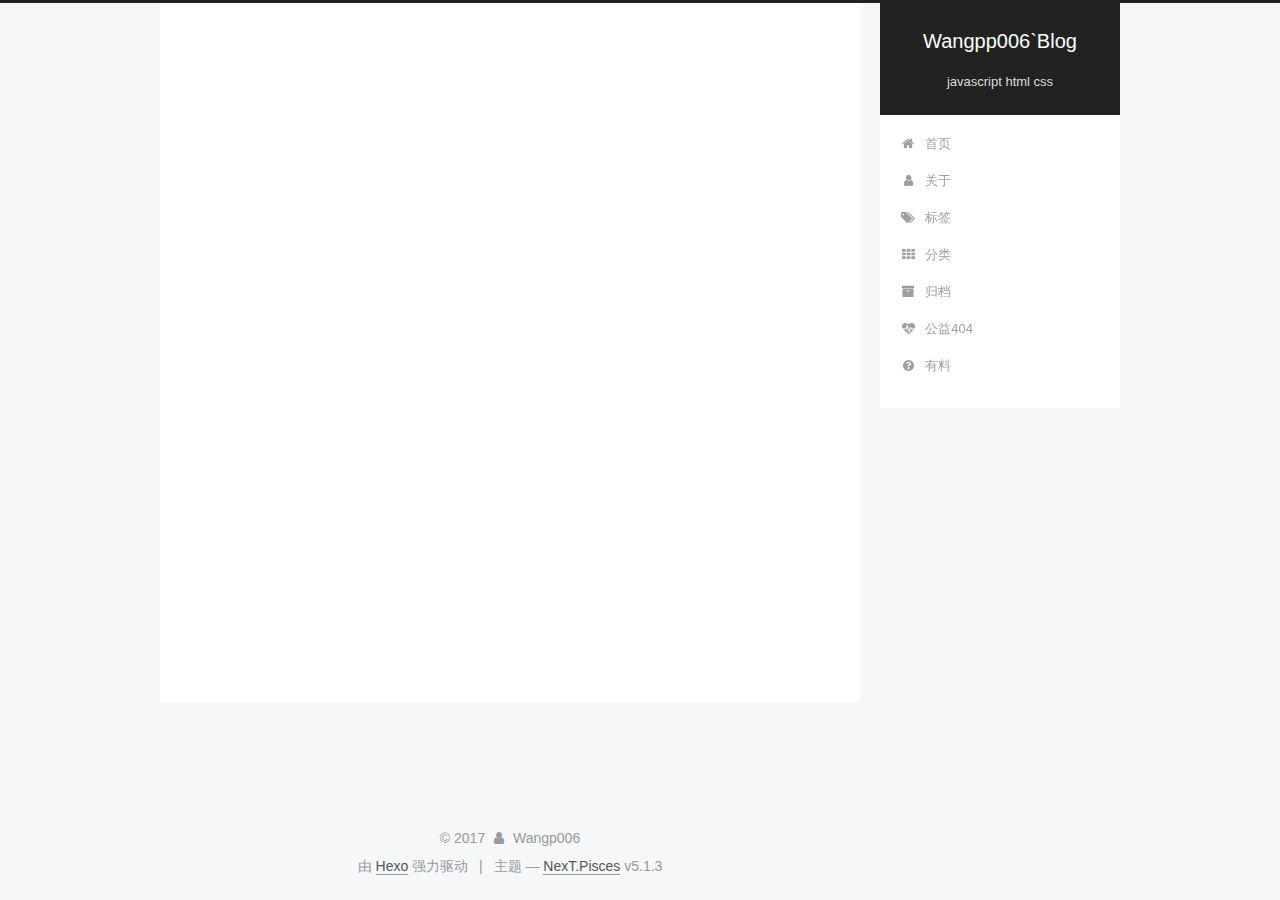
==== about/index.html @ af513bf4 "Site updated: 2017-12-18 22:01:19" ====
<!DOCTYPE html>



  


<html class="theme-next pisces use-motion" lang="zh-Hans">
<head>
  <meta charset="UTF-8"/>
<meta http-equiv="X-UA-Compatible" content="IE=edge" />
<meta name="viewport" content="width=device-width, initial-scale=1, maximum-scale=1"/>
<meta name="theme-color" content="#222">









<meta http-equiv="Cache-Control" content="no-transform" />
<meta http-equiv="Cache-Control" content="no-siteapp" />
















  
  
  <link href="/lib/fancybox/source/jquery.fancybox.css?v=2.1.5" rel="stylesheet" type="text/css" />







<link href="/lib/font-awesome/css/font-awesome.min.css?v=4.6.2" rel="stylesheet" type="text/css" />

<link href="/css/main.css?v=5.1.3" rel="stylesheet" type="text/css" />


  <link rel="apple-touch-icon" sizes="180x180" href="/images/apple-touch-icon-next.png?v=5.1.3">


  <link rel="icon" type="image/png" sizes="32x32" href="/images/favicon-32x32-next.png?v=5.1.3">


  <link rel="icon" type="image/png" sizes="16x16" href="/images/favicon-16x16-next.png?v=5.1.3">


  <link rel="mask-icon" href="/images/logo.svg?v=5.1.3" color="#222">





  <meta name="keywords" content="Hexo, NexT" />










<meta name="description" content="##关于我一个学习前端的菜鸟 Email：517391475@qq.com">
<meta property="og:type" content="website">
<meta property="og:title" content="about">
<meta property="og:url" content="https://dreamerwang.github.io/about/index.html">
<meta property="og:site_name" content="Wangpp006`Blog">
<meta property="og:description" content="##关于我一个学习前端的菜鸟 Email：517391475@qq.com">
<meta property="og:locale" content="zh-Hans">
<meta property="og:updated_time" content="2017-12-18T14:01:03.981Z">
<meta name="twitter:card" content="summary">
<meta name="twitter:title" content="about">
<meta name="twitter:description" content="##关于我一个学习前端的菜鸟 Email：517391475@qq.com">



<script type="text/javascript" id="hexo.configurations">
  var NexT = window.NexT || {};
  var CONFIG = {
    root: '/',
    scheme: 'Pisces',
    version: '5.1.3',
    sidebar: {"position":"right","display":"post","offset":12,"b2t":false,"scrollpercent":false,"onmobile":false},
    fancybox: true,
    tabs: true,
    motion: {"enable":true,"async":false,"transition":{"post_block":"fadeIn","post_header":"slideDownIn","post_body":"slideDownIn","coll_header":"slideLeftIn","sidebar":"slideUpIn"}},
    duoshuo: {
      userId: '0',
      author: '博主'
    },
    algolia: {
      applicationID: '',
      apiKey: '',
      indexName: '',
      hits: {"per_page":10},
      labels: {"input_placeholder":"Search for Posts","hits_empty":"We didn't find any results for the search: ${query}","hits_stats":"${hits} results found in ${time} ms"}
    }
  };
</script>



  <link rel="canonical" href="https://dreamerwang.github.io/about/"/>





  <title>about | Wangpp006`Blog</title>
  








</head>

<body itemscope itemtype="http://schema.org/WebPage" lang="zh-Hans">

  
  
    
  

  <div class="container sidebar-position-right page-post-detail">
    <div class="headband"></div>

    <header id="header" class="header" itemscope itemtype="http://schema.org/WPHeader">
      <div class="header-inner"><div class="site-brand-wrapper">
  <div class="site-meta ">
    

    <div class="custom-logo-site-title">
      <a href="/"  class="brand" rel="start">
        <span class="logo-line-before"><i></i></span>
        <span class="site-title">Wangpp006`Blog</span>
        <span class="logo-line-after"><i></i></span>
      </a>
    </div>
      
        <p class="site-subtitle">javascript html css</p>
      
  </div>

  <div class="site-nav-toggle">
    <button>
      <span class="btn-bar"></span>
      <span class="btn-bar"></span>
      <span class="btn-bar"></span>
    </button>
  </div>
</div>

<nav class="site-nav">
  

  
    <ul id="menu" class="menu">
      
        
        <li class="menu-item menu-item-home">
          <a href="/" rel="section">
            
              <i class="menu-item-icon fa fa-fw fa-home"></i> <br />
            
            首页
          </a>
        </li>
      
        
        <li class="menu-item menu-item-about">
          <a href="/about/" rel="section">
            
              <i class="menu-item-icon fa fa-fw fa-user"></i> <br />
            
            关于
          </a>
        </li>
      
        
        <li class="menu-item menu-item-tags">
          <a href="/tags/" rel="section">
            
              <i class="menu-item-icon fa fa-fw fa-tags"></i> <br />
            
            标签
          </a>
        </li>
      
        
        <li class="menu-item menu-item-categories">
          <a href="/categories/" rel="section">
            
              <i class="menu-item-icon fa fa-fw fa-th"></i> <br />
            
            分类
          </a>
        </li>
      
        
        <li class="menu-item menu-item-archives">
          <a href="/archives/" rel="section">
            
              <i class="menu-item-icon fa fa-fw fa-archive"></i> <br />
            
            归档
          </a>
        </li>
      
        
        <li class="menu-item menu-item-commonweal">
          <a href="/404/" rel="section">
            
              <i class="menu-item-icon fa fa-fw fa-heartbeat"></i> <br />
            
            公益404
          </a>
        </li>
      
        
        <li class="menu-item menu-item-something">
          <a href="/something" rel="section">
            
              <i class="menu-item-icon fa fa-fw fa-question-circle"></i> <br />
            
            有料
          </a>
        </li>
      

      
    </ul>
  

  
</nav>



 </div>
    </header>

    <main id="main" class="main">
      <div class="main-inner">
        <div class="content-wrap">
          <div id="content" class="content">
            

  <div id="posts" class="posts-expand">
    
    
    
    <div class="post-block page">
      <header class="post-header">

	<h1 class="post-title" itemprop="name headline">about</h1>



</header>

      
      
      
      <div class="post-body">
        
        
          <p>##关于我<br>一个学习前端的菜鸟</p>
<p>Email：517391475@qq.com</p>

        
      </div>
      
      
      
    </div>
    
    
    
  </div>


          </div>
          


          

  



        </div>
        
          
  
  <div class="sidebar-toggle">
    <div class="sidebar-toggle-line-wrap">
      <span class="sidebar-toggle-line sidebar-toggle-line-first"></span>
      <span class="sidebar-toggle-line sidebar-toggle-line-middle"></span>
      <span class="sidebar-toggle-line sidebar-toggle-line-last"></span>
    </div>
  </div>

  <aside id="sidebar" class="sidebar">
    
    <div class="sidebar-inner">

      

      

      <section class="site-overview-wrap sidebar-panel sidebar-panel-active">
        <div class="site-overview">
          <div class="site-author motion-element" itemprop="author" itemscope itemtype="http://schema.org/Person">
            
              <p class="site-author-name" itemprop="name">Wangp006</p>
              <p class="site-description motion-element" itemprop="description"></p>
          </div>

          <nav class="site-state motion-element">

            
              <div class="site-state-item site-state-posts">
              
                <a href="/archives/">
              
                  <span class="site-state-item-count">1</span>
                  <span class="site-state-item-name">日志</span>
                </a>
              </div>
            

            
              
              
              <div class="site-state-item site-state-categories">
                
                  <span class="site-state-item-count">1</span>
                  <span class="site-state-item-name">分类</span>
                
              </div>
            

            
              
              
              <div class="site-state-item site-state-tags">
                <a href="/tags/index.html">
                  <span class="site-state-item-count">4</span>
                  <span class="site-state-item-name">标签</span>
                </a>
              </div>
            

          </nav>

          

          <div class="links-of-author motion-element">
            
          </div>

          
          

          
          

          

        </div>
      </section>

      

      

    </div>
  </aside>


        
      </div>
    </main>

    <footer id="footer" class="footer">
      <div class="footer-inner">
        <div class="copyright">&copy; <span itemprop="copyrightYear">2017</span>
  <span class="with-love">
    <i class="fa fa-user"></i>
  </span>
  <span class="author" itemprop="copyrightHolder">Wangp006</span>

  
</div>


  <div class="powered-by">由 <a class="theme-link" target="_blank" href="https://hexo.io">Hexo</a> 强力驱动</div>



  <span class="post-meta-divider">|</span>



  <div class="theme-info">主题 &mdash; <a class="theme-link" target="_blank" href="https://github.com/iissnan/hexo-theme-next">NexT.Pisces</a> v5.1.3</div>




        







        
      </div>
    </footer>

    
      <div class="back-to-top">
        <i class="fa fa-arrow-up"></i>
        
      </div>
    

    

  </div>

  

<script type="text/javascript">
  if (Object.prototype.toString.call(window.Promise) !== '[object Function]') {
    window.Promise = null;
  }
</script>









  












  
  
    <script type="text/javascript" src="/lib/jquery/index.js?v=2.1.3"></script>
  

  
  
    <script type="text/javascript" src="/lib/fastclick/lib/fastclick.min.js?v=1.0.6"></script>
  

  
  
    <script type="text/javascript" src="/lib/jquery_lazyload/jquery.lazyload.js?v=1.9.7"></script>
  

  
  
    <script type="text/javascript" src="/lib/velocity/velocity.min.js?v=1.2.1"></script>
  

  
  
    <script type="text/javascript" src="/lib/velocity/velocity.ui.min.js?v=1.2.1"></script>
  

  
  
    <script type="text/javascript" src="/lib/fancybox/source/jquery.fancybox.pack.js?v=2.1.5"></script>
  


  


  <script type="text/javascript" src="/js/src/utils.js?v=5.1.3"></script>

  <script type="text/javascript" src="/js/src/motion.js?v=5.1.3"></script>



  
  


  <script type="text/javascript" src="/js/src/affix.js?v=5.1.3"></script>

  <script type="text/javascript" src="/js/src/schemes/pisces.js?v=5.1.3"></script>



  
  <script type="text/javascript" src="/js/src/scrollspy.js?v=5.1.3"></script>
<script type="text/javascript" src="/js/src/post-details.js?v=5.1.3"></script>



  


  <script type="text/javascript" src="/js/src/bootstrap.js?v=5.1.3"></script>



  


  




	





  





  












  





  

  

  

  
  

  

  

  

</body>
</html>
---- css/main.css ----
/* normalize.css v3.0.2 | MIT License | git.io/normalize */
html {
  font-family: sans-serif; /* 1 */
  -ms-text-size-adjust: 100%; /* 2 */
  -webkit-text-size-adjust: 100%; /* 2 */
}
body {
  margin: 0;
}
article,
aside,
details,
figcaption,
figure,
footer,
header,
hgroup,
main,
menu,
nav,
section,
summary {
  display: block;
}
audio,
canvas,
progress,
video {
  display: inline-block; /* 1 */
  vertical-align: baseline; /* 2 */
}
audio:not([controls]) {
  display: none;
  height: 0;
}
[hidden],
template {
  display: none;
}
a {
  background-color: transparent;
}
a:active,
a:hover {
  outline: 0;
}
abbr[title] {
  border-bottom: 1px dotted;
}
b,
strong {
  font-weight: bold;
}
dfn {
  font-style: italic;
}
h1 {
  font-size: 2em;
  margin: 0.67em 0;
}
mark {
  background: #ff0;
  color: #000;
}
small {
  font-size: 80%;
}
sub,
sup {
  font-size: 75%;
  line-height: 0;
  position: relative;
  vertical-align: baseline;
}
sup {
  top: -0.5em;
}
sub {
  bottom: -0.25em;
}
img {
  border: 0;
}
svg:not(:root) {
  overflow: hidden;
}
figure {
  margin: 1em 40px;
}
hr {
  -moz-box-sizing: content-box;
  box-sizing: content-box;
  height: 0;
}
pre {
  overflow: auto;
}
code,
kbd,
pre,
samp {
  font-family: monospace, monospace;
  font-size: 1em;
}
button,
input,
optgroup,
select,
textarea {
  color: inherit; /* 1 */
  font: inherit; /* 2 */
  margin: 0; /* 3 */
}
button {
  overflow: visible;
}
button,
select {
  text-transform: none;
}
button,
html input[type="button"],
input[type="reset"],
input[type="submit"] {
  -webkit-appearance: button; /* 2 */
  cursor: pointer; /* 3 */
}
button[disabled],
html input[disabled] {
  cursor: default;
}
button::-moz-focus-inner,
input::-moz-focus-inner {
  border: 0;
  padding: 0;
}
input {
  line-height: normal;
}
input[type="checkbox"],
input[type="radio"] {
  box-sizing: border-box; /* 1 */
  padding: 0; /* 2 */
}
input[type="number"]::-webkit-inner-spin-button,
input[type="number"]::-webkit-outer-spin-button {
  height: auto;
}
input[type="search"] {
  -webkit-appearance: textfield; /* 1 */
  -moz-box-sizing: content-box;
  -webkit-box-sizing: content-box; /* 2 */
  box-sizing: content-box;
}
input[type="search"]::-webkit-search-cancel-button,
input[type="search"]::-webkit-search-decoration {
  -webkit-appearance: none;
}
fieldset {
  border: 1px solid #c0c0c0;
  margin: 0 2px;
  padding: 0.35em 0.625em 0.75em;
}
legend {
  border: 0; /* 1 */
  padding: 0; /* 2 */
}
textarea {
  overflow: auto;
}
optgroup {
  font-weight: bold;
}
table {
  border-collapse: collapse;
  border-spacing: 0;
}
td,
th {
  padding: 0;
}
::selection {
  background: #262a30;
  color: #fff;
}
body {
  position: relative;
  font-family: 'Lato', "PingFang SC", "Microsoft YaHei", sans-serif;
  font-size: 14px;
  line-height: 2;
  color: #555;
  background: #f5f7f9;
}
@media (max-width: 767px) {
  body {
    padding-right: 0 !important;
  }
}
@media (min-width: 768px) and (max-width: 991px) {
  body {
    padding-right: 0 !important;
  }
}
@media (min-width: 1600px) {
  body {
    font-size: 16px;
  }
}
h1,
h2,
h3,
h4,
h5,
h6 {
  margin: 0;
  padding: 0;
  font-weight: bold;
  line-height: 1.5;
  font-family: 'Lato', "PingFang SC", "Microsoft YaHei", sans-serif;
}
h2,
h3,
h4,
h5,
h6 {
  margin: 20px 0 15px;
}
h1 {
  font-size: 22px;
}
@media (max-width: 767px) {
  h1 {
    font-size: 18px;
  }
}
h2 {
  font-size: 20px;
}
@media (max-width: 767px) {
  h2 {
    font-size: 16px;
  }
}
h3 {
  font-size: 18px;
}
@media (max-width: 767px) {
  h3 {
    font-size: 14px;
  }
}
h4 {
  font-size: 16px;
}
@media (max-width: 767px) {
  h4 {
    font-size: 12px;
  }
}
h5 {
  font-size: 14px;
}
@media (max-width: 767px) {
  h5 {
    font-size: 10px;
  }
}
h6 {
  font-size: 12px;
}
@media (max-width: 767px) {
  h6 {
    font-size: 8px;
  }
}
p {
  margin: 0 0 20px 0;
}
a {
  color: #555;
  text-decoration: none;
  outline: none;
  border-bottom: 1px solid #999;
  word-wrap: break-word;
}
a:hover {
  color: #222;
  border-bottom-color: #222;
}
blockquote {
  margin: 0;
  padding: 0;
}
img {
  display: block;
  margin: auto;
  max-width: 100%;
  height: auto;
}
hr {
  margin: 40px 0;
  height: 3px;
  border: none;
  background-color: #ddd;
  background-image: repeating-linear-gradient(-45deg, #fff, #fff 4px, transparent 4px, transparent 8px);
}
blockquote {
  padding: 0 15px;
  color: #666;
  border-left: 4px solid #ddd;
}
blockquote cite::before {
  content: "-";
  padding: 0 5px;
}
dt {
  font-weight: 700;
}
dd {
  margin: 0;
  padding: 0;
}
kbd {
  border: 1px solid #ccc;
  border-radius: 0.2em;
  box-shadow: 0.1em 0.1em 0.2em rgba(0,0,0,0.1);
  background-color: #f9f9f9;
  font-family: inherit;
  background-image: -webkit-linear-gradient(top, #eee, #fff, #eee);
  padding: 0.1em 0.3em;
  white-space: nowrap;
}
.text-left {
  text-align: left;
}
.text-center {
  text-align: center;
}
.text-right {
  text-align: right;
}
.text-justify {
  text-align: justify;
}
.text-nowrap {
  white-space: nowrap;
}
.text-lowercase {
  text-transform: lowercase;
}
.text-uppercase {
  text-transform: uppercase;
}
.text-capitalize {
  text-transform: capitalize;
}
.center-block {
  display: block;
  margin-left: auto;
  margin-right: auto;
}
.clearfix:before,
.clearfix:after {
  content: " ";
  display: table;
}
.clearfix:after {
  clear: both;
}
.pullquote {
  width: 45%;
}
.pullquote.left {
  float: left;
  margin-left: 5px;
  margin-right: 10px;
}
.pullquote.right {
  float: right;
  margin-left: 10px;
  margin-right: 5px;
}
.affix.affix.affix {
  position: fixed;
}
.translation {
  margin-top: -20px;
  font-size: 14px;
  color: #999;
}
.scrollbar-measure {
  width: 100px;
  height: 100px;
  overflow: scroll;
  position: absolute;
  top: -9999px;
}
.use-motion .motion-element {
  opacity: 0;
}
table {
  margin: 20px 0;
  width: 100%;
  border-collapse: collapse;
  border-spacing: 0;
  border: 1px solid #ddd;
  font-size: 14px;
  table-layout: fixed;
  word-wrap: break-all;
}
table>tbody>tr:nth-of-type(odd) {
  background-color: #f9f9f9;
}
table>tbody>tr:hover {
  background-color: #f5f5f5;
}
caption,
th,
td {
  padding: 8px;
  text-align: left;
  vertical-align: middle;
  font-weight: normal;
}
th,
td {
  border-bottom: 3px solid #ddd;
  border-right: 1px solid #eee;
}
th {
  padding-bottom: 10px;
  font-weight: 700;
}
td {
  border-bottom-width: 1px;
}
html,
body {
  height: 100%;
}
.container {
  position: relative;
  min-height: 100%;
}
.header-inner {
  margin: 0 auto;
  padding: 100px 0 70px;
  width: 700px;
}
@media (min-width: 1600px) {
  .container .header-inner {
    width: 900px;
  }
}
.main {
  padding-bottom: 150px;
}
.main-inner {
  margin: 0 auto;
  width: 700px;
}
@media (min-width: 1600px) {
  .container .main-inner {
    width: 900px;
  }
}
.footer {
  position: absolute;
  left: 0;
  bottom: 0;
  width: 100%;
  min-height: 50px;
}
.footer-inner {
  box-sizing: border-box;
  margin: 20px auto;
  width: 700px;
}
@media (min-width: 1600px) {
  .container .footer-inner {
    width: 900px;
  }
}
pre,
.highlight {
  overflow: auto;
  margin: 20px 0;
  padding: 0;
  font-size: 13px;
  color: #c5c8c6;
  background: #1d1f21;
  line-height: 1.6;
}
pre,
code {
  font-family: consolas, Menlo, "PingFang SC", "Microsoft YaHei", monospace;
}
code {
  padding: 2px 4px;
  word-wrap: break-word;
  color: #555;
  background: #eee;
  border-radius: 3px;
  font-size: 13px;
}
pre {
  padding: 10px;
}
pre code {
  padding: 0;
  color: #c5c8c6;
  background: none;
  text-shadow: none;
}
.highlight {
  border-radius: 1px;
}
.highlight pre {
  border: none;
  margin: 0;
  padding: 10px 0;
}
.highlight table {
  margin: 0;
  width: auto;
  border: none;
}
.highlight td {
  border: none;
  padding: 0;
}
.highlight figcaption {
  font-size: 1em;
  color: #c5c8c6;
  line-height: 1em;
  margin-bottom: 1em;
}
.highlight figcaption:before,
.highlight figcaption:after {
  content: " ";
  display: table;
}
.highlight figcaption:after {
  clear: both;
}
.highlight figcaption a {
  float: right;
  color: #c5c8c6;
}
.highlight figcaption a:hover {
  border-bottom-color: #c5c8c6;
}
.highlight .gutter pre {
  padding-left: 10px;
  padding-right: 10px;
  color: #888f96;
  text-align: right;
  background-color: #000;
}
.highlight .code pre {
  width: 100%;
  padding-left: 10px;
  padding-right: 10px;
  background-color: #1d1f21;
}
.highlight .line {
  height: 20px;
}
.gutter {
  -webkit-user-select: none;
  -moz-user-select: none;
  -ms-user-select: none;
  user-select: none;
}
.gist table {
  width: auto;
}
.gist table td {
  border: none;
}
pre .deletion {
  background: #008000;
}
pre .addition {
  background: #800000;
}
pre .meta {
  color: #b294bb;
}
pre .comment {
  color: #969896;
}
pre .variable,
pre .attribute,
pre .tag,
pre .regexp,
pre .ruby .constant,
pre .xml .tag .title,
pre .xml .pi,
pre .xml .doctype,
pre .html .doctype,
pre .css .id,
pre .css .class,
pre .css .pseudo {
  color: #c66;
}
pre .number,
pre .preprocessor,
pre .built_in,
pre .literal,
pre .params,
pre .constant,
pre .command {
  color: #de935f;
}
pre .ruby .class .title,
pre .css .rules .attribute,
pre .string,
pre .value,
pre .inheritance,
pre .header,
pre .ruby .symbol,
pre .xml .cdata,
pre .special,
pre .number,
pre .formula {
  color: #b5bd68;
}
pre .title,
pre .css .hexcolor {
  color: #8abeb7;
}
pre .function,
pre .python .decorator,
pre .python .title,
pre .ruby .function .title,
pre .ruby .title .keyword,
pre .perl .sub,
pre .javascript .title,
pre .coffeescript .title {
  color: #81a2be;
}
pre .keyword,
pre .javascript .function {
  color: #b294bb;
}
.full-image.full-image.full-image {
  border: none;
  max-width: 100%;
  width: auto;
  margin: 20px auto;
}
@media (min-width: 992px) {
  .full-image.full-image.full-image {
    max-width: none;
    width: 118%;
    margin: 0 -9%;
  }
}
.blockquote-center,
.page-home .post-type-quote blockquote,
.page-post-detail .post-type-quote blockquote {
  position: relative;
  margin: 40px 0;
  padding: 0;
  border-left: none;
  text-align: center;
}
.blockquote-center::before,
.page-home .post-type-quote blockquote::before,
.page-post-detail .post-type-quote blockquote::before,
.blockquote-center::after,
.page-home .post-type-quote blockquote::after,
.page-post-detail .post-type-quote blockquote::after {
  position: absolute;
  content: ' ';
  display: block;
  width: 100%;
  height: 24px;
  opacity: 0.2;
  background-repeat: no-repeat;
  background-position: 0 -6px;
  background-size: 22px 22px;
}
.blockquote-center::before,
.page-home .post-type-quote blockquote::before,
.page-post-detail .post-type-quote blockquote::before {
  top: -20px;
  background-image: url("../images/quote-l.svg");
  border-top: 1px solid #ccc;
}
.blockquote-center::after,
.page-home .post-type-quote blockquote::after,
.page-post-detail .post-type-quote blockquote::after {
  bottom: -20px;
  background-image: url("../images/quote-r.svg");
  border-bottom: 1px solid #ccc;
  background-position: 100% 8px;
}
.blockquote-center p,
.page-home .post-type-quote blockquote p,
.page-post-detail .post-type-quote blockquote p,
.blockquote-center div,
.page-home .post-type-quote blockquote div,
.page-post-detail .post-type-quote blockquote div {
  text-align: center;
}
.post .post-body .group-picture img {
  box-sizing: border-box;
  padding: 0 3px;
  border: none;
}
.post .group-picture-row {
  overflow: hidden;
  margin-top: 6px;
}
.post .group-picture-row:first-child {
  margin-top: 0;
}
.post .group-picture-column {
  float: left;
}
.page-post-detail .post-body .group-picture-column {
  float: none;
  margin-top: 10px;
  width: auto !important;
}
.page-post-detail .post-body .group-picture-column img {
  margin: 0 auto;
}
.page-archive .group-picture-container {
  overflow: hidden;
}
.page-archive .group-picture-row {
  float: left;
}
.page-archive .group-picture-row:first-child {
  margin-top: 6px;
}
.page-archive .group-picture-column {
  max-width: 150px;
  max-height: 150px;
}
.post-body .note {
  position: relative;
  padding: 15px;
  margin-bottom: 20px;
  border: 1px solid #eee;
  border-left-width: 5px;
  border-radius: 3px;
}
.post-body .note h2,
.post-body .note h3,
.post-body .note h4,
.post-body .note h5,
.post-body .note h6 {
  margin-top: 0;
  margin-bottom: 0;
  border-bottom: initial;
  padding-top: 0 !important;
}
.post-body .note p:first-child,
.post-body .note ul:first-child,
.post-body .note ol:first-child,
.post-body .note table:first-child,
.post-body .note pre:first-child,
.post-body .note blockquote:first-child {
  margin-top: 0;
}
.post-body .note p:last-child,
.post-body .note ul:last-child,
.post-body .note ol:last-child,
.post-body .note table:last-child,
.post-body .note pre:last-child,
.post-body .note blockquote:last-child {
  margin-bottom: 0;
}
.post-body .note.default {
  border-left-color: #777;
}
.post-body .note.default h2,
.post-body .note.default h3,
.post-body .note.default h4,
.post-body .note.default h5,
.post-body .note.default h6 {
  color: #777;
}
.post-body .note.primary {
  border-left-color: #6f42c1;
}
.post-body .note.primary h2,
.post-body .note.primary h3,
.post-body .note.primary h4,
.post-body .note.primary h5,
.post-body .note.primary h6 {
  color: #6f42c1;
}
.post-body .note.info {
  border-left-color: #428bca;
}
.post-body .note.info h2,
.post-body .note.info h3,
.post-body .note.info h4,
.post-body .note.info h5,
.post-body .note.info h6 {
  color: #428bca;
}
.post-body .note.success {
  border-left-color: #5cb85c;
}
.post-body .note.success h2,
.post-body .note.success h3,
.post-body .note.success h4,
.post-body .note.success h5,
.post-body .note.success h6 {
  color: #5cb85c;
}
.post-body .note.warning {
  border-left-color: #f0ad4e;
}
.post-body .note.warning h2,
.post-body .note.warning h3,
.post-body .note.warning h4,
.post-body .note.warning h5,
.post-body .note.warning h6 {
  color: #f0ad4e;
}
.post-body .note.danger {
  border-left-color: #d9534f;
}
.post-body .note.danger h2,
.post-body .note.danger h3,
.post-body .note.danger h4,
.post-body .note.danger h5,
.post-body .note.danger h6 {
  color: #d9534f;
}
.post-body .label {
  display: inline;
  padding: 0 2px;
  white-space: nowrap;
}
.post-body .label.default {
  background-color: #f0f0f0;
}
.post-body .label.primary {
  background-color: #efe6f7;
}
.post-body .label.info {
  background-color: #e5f2f8;
}
.post-body .label.success {
  background-color: #e7f4e9;
}
.post-body .label.warning {
  background-color: #fcf6e1;
}
.post-body .label.danger {
  background-color: #fae8eb;
}
.post-body .tabs {
  position: relative;
  display: block;
  margin-bottom: 20px;
  padding-top: 10px;
}
.post-body .tabs ul.nav-tabs {
  margin: 0;
  padding: 0;
  display: flex;
  margin-bottom: -1px;
}
@media (max-width: 413px) {
  .post-body .tabs ul.nav-tabs {
    display: block;
    margin-bottom: 5px;
  }
}
.post-body .tabs ul.nav-tabs li.tab {
  list-style-type: none !important;
  margin: 0 0.25em 0 0;
  border-top: 3px solid transparent;
  border-left: 1px solid transparent;
  border-right: 1px solid transparent;
}
@media (max-width: 413px) {
  .post-body .tabs ul.nav-tabs li.tab {
    margin: initial;
    border-top: 1px solid transparent;
    border-left: 3px solid transparent;
    border-right: 1px solid transparent;
    border-bottom: 1px solid transparent;
  }
}
.post-body .tabs ul.nav-tabs li.tab a {
  outline: 0;
  border-bottom: initial;
  display: block;
  line-height: 1.8em;
  padding: 0.25em 0.75em;
  transition-duration: 0.2s;
  transition-timing-function: ease-out;
  transition-delay: 0s;
}
.post-body .tabs ul.nav-tabs li.tab a i {
  width: 1.285714285714286em;
}
.post-body .tabs ul.nav-tabs li.tab.active {
  border-top: 3px solid #fc6423;
  border-left: 1px solid #ddd;
  border-right: 1px solid #ddd;
  background-color: #fff;
}
@media (max-width: 413px) {
  .post-body .tabs ul.nav-tabs li.tab.active {
    border-top: 1px solid #ddd;
    border-left: 3px solid #fc6423;
    border-right: 1px solid #ddd;
    border-bottom: 1px solid #ddd;
  }
}
.post-body .tabs ul.nav-tabs li.tab.active a {
  cursor: default;
  color: #555;
}
.post-body .tabs .tab-content {
  background-color: #fff;
}
.post-body .tabs .tab-content .tab-pane {
  border: 1px solid #ddd;
  padding: 20px 20px 0 20px;
}
.post-body .tabs .tab-content .tab-pane:not(.active) {
  display: none !important;
}
.post-body .tabs .tab-content .tab-pane.active {
  display: block !important;
}
.btn {
  display: inline-block;
  padding: 0 20px;
  font-size: 14px;
  color: #555;
  background: #fff;
  border: 2px solid #555;
  text-decoration: none;
  border-radius: 2px;
  transition-property: background-color;
  transition-duration: 0.2s;
  transition-timing-function: ease-in-out;
  transition-delay: 0s;
  line-height: 2;
}
.btn:hover {
  border-color: #222;
  color: #fff;
  background: #222;
}
.btn +.btn {
  margin: 0 0 8px 8px;
}
.btn .fa-fw {
  width: 1.285714285714286em;
  text-align: left;
}
.btn-bar {
  display: block;
  width: 22px;
  height: 2px;
  background: #555;
  border-radius: 1px;
}
.btn-bar+.btn-bar {
  margin-top: 4px;
}
.pagination {
  margin: 120px 0 40px;
  text-align: center;
  border-top: 1px solid #eee;
}
.page-number-basic,
.pagination .prev,
.pagination .next,
.pagination .page-number,
.pagination .space {
  display: inline-block;
  position: relative;
  top: -1px;
  margin: 0 10px;
  padding: 0 11px;
}
@media (max-width: 767px) {
  .page-number-basic,
  .pagination .prev,
  .pagination .next,
  .pagination .page-number,
  .pagination .space {
    margin: 0 5px;
  }
}
.pagination .prev,
.pagination .next,
.pagination .page-number {
  border-bottom: 0;
  border-top: 1px solid #eee;
  transition-property: border-color;
  transition-duration: 0.2s;
  transition-timing-function: ease-in-out;
  transition-delay: 0s;
}
.pagination .prev:hover,
.pagination .next:hover,
.pagination .page-number:hover {
  border-top-color: #222;
}
.pagination .space {
  padding: 0;
  margin: 0;
}
.pagination .prev {
  margin-left: 0;
}
.pagination .next {
  margin-right: 0;
}
.pagination .page-number.current {
  color: #fff;
  background: #ccc;
  border-top-color: #ccc;
}
@media (max-width: 767px) {
  .pagination {
    border-top: none;
  }
  .pagination .prev,
  .pagination .next,
  .pagination .page-number {
    margin-bottom: 10px;
    border-top: 0;
    border-bottom: 1px solid #eee;
    padding: 0 10px;
  }
  .pagination .prev:hover,
  .pagination .next:hover,
  .pagination .page-number:hover {
    border-bottom-color: #222;
  }
}
.comments {
  margin: 60px 20px 0;
}
.tag-cloud {
  text-align: center;
}
.tag-cloud a {
  display: inline-block;
  margin: 10px;
}
.back-to-top {
  box-sizing: border-box;
  position: fixed;
  bottom: -100px;
  right: 30px;
  z-index: 1050;
  padding: 0 6px;
  width: 24px;
  background: #222;
  font-size: 12px;
  opacity: 0.6;
  color: #fff;
  cursor: pointer;
  text-align: center;
  -webkit-transform: translateZ(0);
  transition-property: bottom;
  transition-duration: 0.2s;
  transition-timing-function: ease-in-out;
  transition-delay: 0s;
}
@media (min-width: 768px) and (max-width: 991px) {
  .back-to-top {
    display: none !important;
  }
}
@media (max-width: 767px) {
  .back-to-top {
    display: none !important;
  }
}
.back-to-top.back-to-top-on {
  bottom: 30px;
}
.header {
  background: transparent;
}
.header-inner {
  position: relative;
}
.headband {
  height: 3px;
  background: #222;
}
.site-meta {
  margin: 0;
  text-align: center;
}
@media (max-width: 767px) {
  .site-meta {
    text-align: center;
  }
}
.brand {
  position: relative;
  display: inline-block;
  padding: 0 40px;
  color: #fff;
  background: #222;
  border-bottom: none;
}
.brand:hover {
  color: #fff;
}
.logo {
  display: inline-block;
  margin-right: 5px;
  line-height: 36px;
  vertical-align: top;
}
.site-title {
  display: inline-block;
  vertical-align: top;
  line-height: 36px;
  font-size: 20px;
  font-weight: normal;
  font-family: 'Lato', "PingFang SC", "Microsoft YaHei", sans-serif;
}
.site-subtitle {
  margin-top: 10px;
  font-size: 13px;
  color: #ddd;
}
.use-motion .brand {
  opacity: 0;
}
.use-motion .logo,
.use-motion .site-title,
.use-motion .site-subtitle {
  opacity: 0;
  position: relative;
  top: -10px;
}
.site-nav-toggle {
  display: none;
  position: absolute;
  top: 10px;
  left: 10px;
}
@media (max-width: 767px) {
  .site-nav-toggle {
    display: block;
  }
}
.site-nav-toggle button {
  margin-top: 2px;
  padding: 9px 10px;
  background: transparent;
  border: none;
}
@media (max-width: 767px) {
  .site-nav {
    display: none;
    margin: 0 -10px;
    padding: 0 10px;
    clear: both;
    border-top: 1px solid #ddd;
  }
}
@media (min-width: 768px) and (max-width: 991px) {
  .site-nav {
    display: block !important;
  }
}
@media (min-width: 992px) {
  .site-nav {
    display: block !important;
  }
}
.menu {
  margin-top: 20px;
  padding-left: 0;
  text-align: center;
}
.menu .menu-item {
  display: inline-block;
  margin: 0 10px;
  list-style: none;
}
@media screen and (max-width: 767px) {
  .menu .menu-item {
    margin-top: 10px;
  }
}
.menu .menu-item a {
  display: block;
  font-size: 13px;
  line-height: inherit;
  border-bottom: 1px solid transparent;
  transition-property: border-color;
  transition-duration: 0.2s;
  transition-timing-function: ease-in-out;
  transition-delay: 0s;
}
.menu .menu-item a:hover,
.menu-item-active a {
  border-bottom-color: #222;
}
.menu .menu-item .fa {
  margin-right: 5px;
}
.use-motion .menu-item {
  opacity: 0;
}
.post-body {
  font-family: 'Lato', "PingFang SC", "Microsoft YaHei", sans-serif;
}
@media (max-width: 767px) {
  .post-body {
    word-break: break-word;
  }
}
.post-body .fancybox img {
  display: block !important;
  margin: 0 auto;
  cursor: pointer;
  cursor: zoom-in;
  cursor: -webkit-zoom-in;
}
.post-body .image-caption,
.post-body .figure .caption {
  margin: -20px auto 15px;
  text-align: center;
  font-size: 14px;
  color: #999;
  font-weight: bold;
  line-height: 1;
}
.post-sticky-flag {
  display: inline-block;
  font-size: 16px;
  -ms-transform: rotate(30deg);
  -webkit-transform: rotate(30deg);
  -moz-transform: rotate(30deg);
  -ms-transform: rotate(30deg);
  -o-transform: rotate(30deg);
  transform: rotate(30deg);
}
.use-motion .post-block,
.use-motion .pagination,
.use-motion .comments {
  opacity: 0;
}
.use-motion .post-header {
  opacity: 0;
}
.use-motion .post-body {
  opacity: 0;
}
.use-motion .collection-title {
  opacity: 0;
}
.posts-expand {
  padding-top: 40px;
}
@media (max-width: 767px) {
  .posts-expand {
    margin: 0 20px;
  }
  .post-body pre .gutter pre {
    padding-right: 10px;
  }
  .post-body .highlight {
    margin-left: 0px;
    margin-right: 0px;
    padding: 0;
  }
  .post-body .highlight .gutter pre {
    padding-right: 10px;
  }
}
@media (min-width: 992px) {
  .posts-expand .post-body {
    text-align: justify;
  }
}
.posts-expand .post-body h2,
.posts-expand .post-body h3,
.posts-expand .post-body h4,
.posts-expand .post-body h5,
.posts-expand .post-body h6 {
  padding-top: 10px;
}
.posts-expand .post-body h2 .header-anchor,
.posts-expand .post-body h3 .header-anchor,
.posts-expand .post-body h4 .header-anchor,
.posts-expand .post-body h5 .header-anchor,
.posts-expand .post-body h6 .header-anchor {
  float: right;
  margin-left: 10px;
  color: #ccc;
  border-bottom-style: none;
  visibility: hidden;
}
.posts-expand .post-body h2 .header-anchor:hover,
.posts-expand .post-body h3 .header-anchor:hover,
.posts-expand .post-body h4 .header-anchor:hover,
.posts-expand .post-body h5 .header-anchor:hover,
.posts-expand .post-body h6 .header-anchor:hover {
  color: inherit;
}
.posts-expand .post-body h2:hover .header-anchor,
.posts-expand .post-body h3:hover .header-anchor,
.posts-expand .post-body h4:hover .header-anchor,
.posts-expand .post-body h5:hover .header-anchor,
.posts-expand .post-body h6:hover .header-anchor {
  visibility: visible;
}
.posts-expand .post-body ul li {
  list-style: circle;
}
.posts-expand .post-body img {
  box-sizing: border-box;
  margin: auto;
  padding: 3px;
  border: 1px solid #ddd;
}
.posts-expand .post-body .fancybox img {
  margin: 0 auto 25px;
}
@media (max-width: 767px) {
  .posts-collapse {
    margin: 0 20px;
  }
  .posts-collapse .post-title,
  .posts-collapse .post-meta {
    display: block;
    width: auto;
    text-align: left;
  }
}
.posts-collapse {
  position: relative;
  z-index: 1010;
  margin-left: 55px;
}
.posts-collapse::after {
  content: " ";
  position: absolute;
  top: 20px;
  left: 0;
  margin-left: -2px;
  width: 4px;
  height: 100%;
  background: #f5f5f5;
  z-index: -1;
}
@media (max-width: 767px) {
  .posts-collapse {
    margin: 0 20px;
  }
}
.posts-collapse .collection-title {
  position: relative;
  margin: 60px 0;
}
.posts-collapse .collection-title h1,
.posts-collapse .collection-title h2 {
  margin-left: 20px;
}
.posts-collapse .collection-title small {
  color: #bbb;
  margin-left: 5px;
}
.posts-collapse .collection-title::before {
  content: " ";
  position: absolute;
  left: 0;
  top: 50%;
  margin-left: -4px;
  margin-top: -4px;
  width: 8px;
  height: 8px;
  background: #bbb;
  border-radius: 50%;
}
.posts-collapse .post {
  margin: 30px 0;
}
.posts-collapse .post-header {
  position: relative;
  transition-duration: 0.2s;
  transition-timing-function: ease-in-out;
  transition-delay: 0s;
  transition-property: border;
  border-bottom: 1px dashed #ccc;
}
.posts-collapse .post-header::before {
  content: " ";
  position: absolute;
  left: 0;
  top: 12px;
  width: 6px;
  height: 6px;
  margin-left: -4px;
  background: #bbb;
  border-radius: 50%;
  border: 1px solid #fff;
  transition-duration: 0.2s;
  transition-timing-function: ease-in-out;
  transition-delay: 0s;
  transition-property: background;
}
.posts-collapse .post-header:hover {
  border-bottom-color: #666;
}
.posts-collapse .post-header:hover::before {
  background: #222;
}
.posts-collapse .post-meta {
  position: absolute;
  font-size: 12px;
  left: 20px;
  top: 5px;
}
.posts-collapse .post-comments-count {
  display: none;
}
.posts-collapse .post-title {
  margin-left: 60px;
  font-size: 16px;
  font-weight: normal;
  line-height: inherit;
}
.posts-collapse .post-title::after {
  margin-left: 3px;
  opacity: 0.6;
}
.posts-collapse .post-title a {
  color: #666;
  border-bottom: none;
}
.page-home .post-type-quote .post-header,
.page-post-detail .post-type-quote .post-header,
.page-home .post-type-quote .post-tags,
.page-post-detail .post-type-quote .post-tags {
  display: none;
}
.posts-expand .post-title {
  text-align: center;
  word-break: break-word;
  font-weight: 400;
}
.posts-expand .post-title-link {
  display: inline-block;
  position: relative;
  color: #555;
  border-bottom: none;
  line-height: 1.2;
  vertical-align: top;
}
.posts-expand .post-title-link::before {
  content: "";
  position: absolute;
  width: 100%;
  height: 2px;
  bottom: 0;
  left: 0;
  background-color: #000;
  visibility: hidden;
  -webkit-transform: scaleX(0);
  -moz-transform: scaleX(0);
  -ms-transform: scaleX(0);
  -o-transform: scaleX(0);
  transform: scaleX(0);
  transition-duration: 0.2s;
  transition-timing-function: ease-in-out;
  transition-delay: 0s;
}
.posts-expand .post-title-link:hover::before {
  visibility: visible;
  -webkit-transform: scaleX(1);
  -moz-transform: scaleX(1);
  -ms-transform: scaleX(1);
  -o-transform: scaleX(1);
  transform: scaleX(1);
}
.posts-expand .post-title-link .fa {
  font-size: 16px;
}
.posts-expand .post-meta {
  margin: 3px 0 60px 0;
  color: #999;
  font-family: 'Lato', "PingFang SC", "Microsoft YaHei", sans-serif;
  font-size: 12px;
  text-align: center;
}
.posts-expand .post-meta .post-category-list {
  display: inline-block;
  margin: 0;
  padding: 3px;
}
.posts-expand .post-meta .post-category-list-link {
  color: #999;
}
.posts-expand .post-meta .post-description {
  font-size: 14px;
  margin-top: 2px;
}
.post-meta-divider {
  margin: 0 0.5em;
}
.post-meta-item-icon {
  margin-right: 3px;
}
@media (min-width: 768px) and (max-width: 991px) {
  .post-meta-item-icon {
    display: inline-block;
  }
}
@media (max-width: 767px) {
  .post-meta-item-icon {
    display: inline-block;
  }
}
@media (min-width: 768px) and (max-width: 991px) {
  .post-meta-item-text {
    display: none;
  }
}
@media (max-width: 767px) {
  .post-meta-item-text {
    display: none;
  }
}
@media (max-width: 767px) {
  .posts-expand .post-comments-count {
    display: none;
  }
}
.post-button {
  margin-top: 40px;
}
.posts-expand .post-tags {
  margin-top: 40px;
  text-align: center;
}
.posts-expand .post-tags a {
  display: inline-block;
  margin-right: 10px;
  font-size: 13px;
}
.post-nav {
  display: table;
  margin-top: 15px;
  width: 100%;
  border-top: 1px solid #eee;
}
.post-nav-divider {
  display: table-cell;
  width: 10%;
}
.post-nav-item {
  display: table-cell;
  padding: 10px 0 0 0;
  width: 45%;
  vertical-align: top;
}
.post-nav-item a {
  position: relative;
  display: block;
  line-height: 25px;
  font-size: 14px;
  color: #555;
  border-bottom: none;
}
.post-nav-item a:hover {
  color: #222;
  border-bottom: none;
}
.post-nav-item a:active {
  top: 2px;
}
.post-nav-item .fa {
  position: absolute;
  top: 8px;
  left: 0;
  font-size: 12px;
}
.post-nav-next a {
  padding-left: 15px;
}
.post-nav-prev {
  text-align: right;
}
.post-nav-prev a {
  padding-right: 15px;
}
.post-nav-prev .fa {
  right: 0;
  left: auto;
}
.posts-expand .post-eof {
  display: block;
  margin: 80px auto 60px;
  width: 8%;
  height: 1px;
  background: #ccc;
  text-align: center;
}
.post:last-child .post-eof.post-eof.post-eof {
  display: none;
}
.post-gallery {
  display: table;
  table-layout: fixed;
  width: 100%;
  border-collapse: separate;
}
.post-gallery-row {
  display: table-row;
}
.post-gallery .post-gallery-img {
  display: table-cell;
  text-align: center;
  vertical-align: middle;
  border: none;
}
.post-gallery .post-gallery-img img {
  max-width: 100%;
  max-height: 100%;
  border: none;
}
.fancybox-close,
.fancybox-close:hover {
  border: none;
}
.rtl.post-body p,
.rtl.post-body a,
.rtl.post-body h1,
.rtl.post-body h2,
.rtl.post-body h3,
.rtl.post-body h4,
.rtl.post-body h5,
.rtl.post-body h6,
.rtl.post-body li,
.rtl.post-body ul,
.rtl.post-body ol {
  direction: rtl;
  font-family: UKIJ Ekran;
}
.rtl.post-title {
  font-family: UKIJ Ekran;
}
.sidebar {
  position: fixed;
  right: 0;
  top: 0;
  bottom: 0;
  width: 0;
  z-index: 1040;
  box-shadow: inset 0 2px 6px #000;
  background: #222;
  -webkit-transform: translateZ(0);
}
.sidebar a {
  color: #999;
  border-bottom-color: #555;
}
.sidebar a:hover {
  color: #eee;
}
@media (min-width: 768px) and (max-width: 991px) {
  .sidebar {
    display: none !important;
  }
}
@media (max-width: 767px) {
  .sidebar {
    display: none !important;
  }
}
.sidebar-inner {
  position: relative;
  padding: 20px 10px;
  color: #999;
  text-align: center;
}
.site-overview-wrap {
  overflow: hidden;
}
.site-overview {
  overflow-y: auto;
  overflow-x: hidden;
}
.sidebar-toggle {
  position: fixed;
  right: 30px;
  bottom: 45px;
  width: 14px;
  height: 14px;
  padding: 5px;
  background: #222;
  line-height: 0;
  z-index: 1050;
  cursor: pointer;
  -webkit-transform: translateZ(0);
}
@media (min-width: 768px) and (max-width: 991px) {
  .sidebar-toggle {
    display: none !important;
  }
}
@media (max-width: 767px) {
  .sidebar-toggle {
    display: none !important;
  }
}
.sidebar-toggle-line {
  position: relative;
  display: inline-block;
  vertical-align: top;
  height: 2px;
  width: 100%;
  background: #fff;
  margin-top: 3px;
}
.sidebar-toggle-line:first-child {
  margin-top: 0;
}
.site-author-image {
  display: block;
  margin: 0 auto;
  padding: 2px;
  max-width: 120px;
  height: auto;
  border: 1px solid #eee;
}
.site-author-name {
  margin: 0;
  text-align: center;
  color: #222;
  font-weight: 600;
}
.site-description {
  margin-top: 0;
  text-align: center;
  font-size: 13px;
  color: #999;
}
.site-state {
  overflow: hidden;
  line-height: 1.4;
  white-space: nowrap;
  text-align: center;
}
.site-state-item {
  display: inline-block;
  padding: 0 15px;
  border-left: 1px solid #eee;
}
.site-state-item:first-child {
  border-left: none;
}
.site-state-item a {
  border-bottom: none;
}
.site-state-item-count {
  display: block;
  text-align: center;
  color: inherit;
  font-weight: 600;
  font-size: 16px;
}
.site-state-item-name {
  font-size: 13px;
  color: #999;
}
.feed-link {
  margin-top: 20px;
}
.feed-link a {
  display: inline-block;
  padding: 0 15px;
  color: #fc6423;
  border: 1px solid #fc6423;
  border-radius: 4px;
}
.feed-link a i {
  color: #fc6423;
  font-size: 14px;
}
.feed-link a:hover {
  color: #fff;
  background: #fc6423;
}
.feed-link a:hover i {
  color: #fff;
}
.links-of-author {
  margin-top: 20px;
}
.links-of-author a {
  display: inline-block;
  vertical-align: middle;
  margin-right: 10px;
  margin-bottom: 10px;
  border-bottom-color: #555;
  font-size: 13px;
}
.links-of-author a:before {
  display: inline-block;
  vertical-align: middle;
  margin-right: 3px;
  content: " ";
  width: 4px;
  height: 4px;
  border-radius: 50%;
  background: #908f25;
}
.links-of-blogroll {
  font-size: 13px;
}
.links-of-blogroll-title {
  margin-top: 20px;
  font-size: 14px;
  font-weight: 600;
}
.links-of-blogroll-list {
  margin: 0;
  padding: 0;
  list-style: none;
}
.links-of-blogroll-item {
  padding: 2px 10px;
}
.links-of-blogroll-item a {
  max-width: 280px;
  box-sizing: border-box;
  display: inline-block;
  overflow: hidden;
  white-space: nowrap;
  text-overflow: ellipsis;
}
.sidebar-nav {
  margin: 0 0 20px;
  padding-left: 0;
}
.sidebar-nav li {
  display: inline-block;
  cursor: pointer;
  border-bottom: 1px solid transparent;
  font-size: 14px;
  color: #555;
}
.sidebar-nav li:hover {
  color: #fc6423;
}
.page-post-detail .sidebar-nav-toc {
  padding: 0 5px;
}
.page-post-detail .sidebar-nav-overview {
  margin-left: 10px;
}
.sidebar-nav .sidebar-nav-active {
  color: #fc6423;
  border-bottom-color: #fc6423;
}
.sidebar-nav .sidebar-nav-active:hover {
  color: #fc6423;
}
.sidebar-panel {
  display: none;
}
.sidebar-panel-active {
  display: block;
}
.post-toc-empty {
  font-size: 14px;
  color: #666;
}
.post-toc-wrap {
  overflow: hidden;
}
.post-toc {
  overflow: auto;
}
.post-toc ol {
  margin: 0;
  padding: 0 2px 5px 10px;
  text-align: left;
  list-style: none;
  font-size: 14px;
}
.post-toc ol > ol {
  padding-left: 0;
}
.post-toc ol a {
  transition-duration: 0.2s;
  transition-timing-function: ease-in-out;
  transition-delay: 0s;
  transition-property: all;
  color: #666;
  border-bottom-color: #ccc;
}
.post-toc ol a:hover {
  color: #000;
  border-bottom-color: #000;
}
.post-toc .nav-item {
  overflow: hidden;
  text-overflow: ellipsis;
  white-space: nowrap;
  line-height: 1.8;
}
.post-toc .nav .nav-child {
  display: none;
}
.post-toc .nav .active > .nav-child {
  display: block;
}
.post-toc .nav .active-current > .nav-child {
  display: block;
}
.post-toc .nav .active-current > .nav-child > .nav-item {
  display: block;
}
.post-toc .nav .active > a {
  color: #fc6423;
  border-bottom-color: #fc6423;
}
.post-toc .nav .active-current > a {
  color: #fc6423;
}
.post-toc .nav .active-current > a:hover {
  color: #fc6423;
}
.footer {
  font-size: 14px;
  color: #999;
}
.footer img {
  border: none;
}
.footer-inner {
  text-align: center;
}
.with-love {
  display: inline-block;
  margin: 0 5px;
}
.powered-by,
.theme-info {
  display: inline-block;
}
.cc-license {
  margin-top: 10px;
  text-align: center;
}
.cc-license .cc-opacity {
  opacity: 0.7;
  border-bottom: none;
}
.cc-license .cc-opacity:hover {
  opacity: 0.9;
}
.cc-license img {
  display: inline-block;
}
.theme-next #ds-thread #ds-reset {
  color: #555;
}
.theme-next #ds-thread #ds-reset .ds-replybox {
  margin-bottom: 30px;
}
.theme-next #ds-thread #ds-reset .ds-replybox .ds-avatar,
.theme-next #ds-reset .ds-avatar img {
  box-shadow: none;
}
.theme-next #ds-thread #ds-reset .ds-textarea-wrapper {
  border-color: #c7d4e1;
  background: none;
  border-top-right-radius: 3px;
  border-top-left-radius: 3px;
}
.theme-next #ds-thread #ds-reset .ds-textarea-wrapper textarea {
  height: 60px;
}
.theme-next #ds-reset .ds-rounded-top {
  border-radius: 0;
}
.theme-next #ds-thread #ds-reset .ds-post-toolbar {
  box-sizing: border-box;
  border: 1px solid #c7d4e1;
  background: #f6f8fa;
}
.theme-next #ds-thread #ds-reset .ds-post-options {
  height: 40px;
  border: none;
  background: none;
}
.theme-next #ds-thread #ds-reset .ds-toolbar-buttons {
  top: 11px;
}
.theme-next #ds-thread #ds-reset .ds-sync {
  top: 5px;
}
.theme-next #ds-thread #ds-reset .ds-post-button {
  top: 4px;
  right: 5px;
  width: 90px;
  height: 30px;
  border: 1px solid #c5ced7;
  border-radius: 3px;
  background-image: linear-gradient(#fbfbfc, #f5f7f9);
  color: #60676d;
}
.theme-next #ds-thread #ds-reset .ds-post-button:hover {
  background-position: 0 -30px;
  color: #60676d;
}
.theme-next #ds-thread #ds-reset .ds-comments-info {
  padding: 10px 0;
}
.theme-next #ds-thread #ds-reset .ds-sort {
  display: none;
}
.theme-next #ds-thread #ds-reset li.ds-tab a.ds-current {
  border: none;
  background: #f6f8fa;
  color: #60676d;
}
.theme-next #ds-thread #ds-reset li.ds-tab a.ds-current:hover {
  background-color: #e9f0f7;
  color: #60676d;
}
.theme-next #ds-thread #ds-reset li.ds-tab a {
  border-radius: 2px;
  padding: 5px;
}
.theme-next #ds-thread #ds-reset .ds-login-buttons p {
  color: #999;
  line-height: 36px;
}
.theme-next #ds-thread #ds-reset .ds-login-buttons .ds-service-list li {
  height: 28px;
}
.theme-next #ds-thread #ds-reset .ds-service-list a {
  background: none;
  padding: 5px;
  border: 1px solid;
  border-radius: 3px;
  text-align: center;
}
.theme-next #ds-thread #ds-reset .ds-service-list a:hover {
  color: #fff;
  background: #666;
}
.theme-next #ds-thread #ds-reset .ds-service-list .ds-weibo {
  color: #fc9b00;
  border-color: #fc9b00;
}
.theme-next #ds-thread #ds-reset .ds-service-list .ds-weibo:hover {
  background: #fc9b00;
}
.theme-next #ds-thread #ds-reset .ds-service-list .ds-qq {
  color: #60a3ec;
  border-color: #60a3ec;
}
.theme-next #ds-thread #ds-reset .ds-service-list .ds-qq:hover {
  background: #60a3ec;
}
.theme-next #ds-thread #ds-reset .ds-service-list .ds-renren {
  color: #2e7ac4;
  border-color: #2e7ac4;
}
.theme-next #ds-thread #ds-reset .ds-service-list .ds-renren:hover {
  background: #2e7ac4;
}
.theme-next #ds-thread #ds-reset .ds-service-list .ds-douban {
  color: #37994c;
  border-color: #37994c;
}
.theme-next #ds-thread #ds-reset .ds-service-list .ds-douban:hover {
  background: #37994c;
}
.theme-next #ds-thread #ds-reset .ds-service-list .ds-kaixin {
  color: #fef20d;
  border-color: #fef20d;
}
.theme-next #ds-thread #ds-reset .ds-service-list .ds-kaixin:hover {
  background: #fef20d;
}
.theme-next #ds-thread #ds-reset .ds-service-list .ds-netease {
  color: #f00;
  border-color: #f00;
}
.theme-next #ds-thread #ds-reset .ds-service-list .ds-netease:hover {
  background: #f00;
}
.theme-next #ds-thread #ds-reset .ds-service-list .ds-sohu {
  color: #ffcb05;
  border-color: #ffcb05;
}
.theme-next #ds-thread #ds-reset .ds-service-list .ds-sohu:hover {
  background: #ffcb05;
}
.theme-next #ds-thread #ds-reset .ds-service-list .ds-baidu {
  color: #2831e0;
  border-color: #2831e0;
}
.theme-next #ds-thread #ds-reset .ds-service-list .ds-baidu:hover {
  background: #2831e0;
}
.theme-next #ds-thread #ds-reset .ds-service-list .ds-google {
  color: #166bec;
  border-color: #166bec;
}
.theme-next #ds-thread #ds-reset .ds-service-list .ds-google:hover {
  background: #166bec;
}
.theme-next #ds-thread #ds-reset .ds-service-list .ds-weixin {
  color: #00ce0d;
  border-color: #00ce0d;
}
.theme-next #ds-thread #ds-reset .ds-service-list .ds-weixin:hover {
  background: #00ce0d;
}
.theme-next #ds-thread #ds-reset .ds-service-list .ds-more-services {
  border: none;
}
.theme-next #ds-thread #ds-reset .ds-service-list .ds-more-services:hover {
  background: none;
}
.theme-next #ds-reset .duoshuo-ua-admin {
  display: inline-block;
  color: #f00;
}
.theme-next #ds-reset .duoshuo-ua-platform,
.theme-next #ds-reset .duoshuo-ua-browser {
  color: #ccc;
}
.theme-next #ds-reset .duoshuo-ua-platform .fa,
.theme-next #ds-reset .duoshuo-ua-browser .fa {
  display: inline-block;
  margin-right: 3px;
}
.theme-next #ds-reset .duoshuo-ua-separator {
  display: inline-block;
  margin-left: 5px;
}
.theme-next .this_ua {
  background-color: #ccc !important;
  border-radius: 4px;
  padding: 0 5px !important;
  margin: 1px 1px !important;
  border: 1px solid #bbb !important;
  color: #fff;
  display: inline-block !important;
}
.theme-next .this_ua.admin {
  background-color: #d9534f !important;
  border-color: #d9534f !important;
}
.theme-next .this_ua.platform.iOS,
.theme-next .this_ua.platform.Mac,
.theme-next .this_ua.platform.Windows {
  background-color: #39b3d7 !important;
  border-color: #46b8da !important;
}
.theme-next .this_ua.platform.Linux {
  background-color: #3a3a3a !important;
  border-color: #1f1f1f !important;
}
.theme-next .this_ua.platform.Android {
  background-color: #00c47d !important;
  border-color: #01b171 !important;
}
.theme-next .this_ua.browser.Mobile,
.theme-next .this_ua.browser.Chrome {
  background-color: #5cb85c !important;
  border-color: #4cae4c !important;
}
.theme-next .this_ua.browser.Firefox {
  background-color: #f0ad4e !important;
  border-color: #eea236 !important;
}
.theme-next .this_ua.browser.Maxthon,
.theme-next .this_ua.browser.IE {
  background-color: #428bca !important;
  border-color: #357ebd !important;
}
.theme-next .this_ua.browser.baidu,
.theme-next .this_ua.browser.UCBrowser,
.theme-next .this_ua.browser.Opera {
  background-color: #d9534f !important;
  border-color: #d43f3a !important;
}
.theme-next .this_ua.browser.Android,
.theme-next .this_ua.browser.QQBrowser {
  background-color: #78ace9 !important;
  border-color: #4cae4c !important;
}
.post-spread {
  margin-top: 20px;
  text-align: center;
}
.jiathis_style {
  display: inline-block;
}
.jiathis_style a {
  border: none;
}
.fa {
  font-family: FontAwesome !important;
}
.post-spread {
  margin-top: 20px;
  text-align: center;
}
.bdshare-slide-button-box a {
  border: none;
}
.bdsharebuttonbox {
  display: inline-block;
}
.bdsharebuttonbox a {
  border: none;
}
.local-search-pop-overlay {
  position: fixed;
  width: 100%;
  height: 100%;
  top: 0;
  left: 0;
  z-index: 2080;
  background-color: rgba(0,0,0,0.3);
}
.local-search-popup {
  display: none;
  position: fixed;
  top: 10%;
  left: 50%;
  margin-left: -350px;
  width: 700px;
  height: 80%;
  padding: 0;
  background: #fff;
  color: #333;
  z-index: 9999;
  border-radius: 5px;
}
@media (max-width: 767px) {
  .local-search-popup {
    padding: 0;
    top: 0;
    left: 0;
    margin: 0;
    width: 100%;
    height: 100%;
    border-radius: 0;
  }
}
.local-search-popup ul.search-result-list {
  padding: 0;
  margin: 0 5px;
}
.local-search-popup p.search-result {
  border-bottom: 1px dashed #ccc;
  padding: 5px 0;
}
.local-search-popup a.search-result-title {
  font-weight: bold;
  font-size: 16px;
}
.local-search-popup .search-keyword {
  border-bottom: 1px dashed #f00;
  font-weight: bold;
  color: #f00;
}
.local-search-popup .local-search-header {
  padding: 5px;
  height: 36px;
  background: #f5f5f5;
  border-top-left-radius: 5px;
  border-top-right-radius: 5px;
}
.local-search-popup #local-search-result {
  overflow: auto;
  position: relative;
  padding: 5px 25px;
  height: calc(100% - 55px);
}
.local-search-popup .local-search-input-wrapper {
  display: inline-block;
  width: calc(100% - 90px);
  height: 36px;
  line-height: 36px;
  padding: 0 5px;
}
.local-search-popup .local-search-input-wrapper input {
  padding: 8px 0;
  height: 20px;
  display: block;
  width: 100%;
  outline: none;
  border: none;
  background: transparent;
  vertical-align: middle;
}
.local-search-popup .search-icon,
.local-search-popup .popup-btn-close {
  display: inline-block;
  font-size: 18px;
  color: #999;
  height: 36px;
  width: 18px;
  padding-left: 10px;
  padding-right: 10px;
}
.local-search-popup .search-icon {
  float: left;
}
.local-search-popup .popup-btn-close {
  border-left: 1px solid #eee;
  float: right;
  cursor: pointer;
}
.local-search-popup #no-result {
  position: absolute;
  left: 50%;
  top: 50%;
  -webkit-transform: translate(-50%, -50%);
  -webkit-transform: translate(-50%, -50%);
  -moz-transform: translate(-50%, -50%);
  -ms-transform: translate(-50%, -50%);
  -o-transform: translate(-50%, -50%);
  transform: translate(-50%, -50%);
  color: #ccc;
}
@media (min-width: 768px) and (max-width: 991px) {
  .busuanzi-count {
    width: auto;
  }
}
@media (max-width: 767px) {
  .busuanzi-count {
    width: auto;
  }
}
.site-uv,
.site-pv,
.page-pv {
  display: inline-block;
}
.site-uv .busuanzi-value,
.site-pv .busuanzi-value,
.page-pv .busuanzi-value {
  margin: 0 5px;
}
.site-uv {
  margin-right: 10px;
}
.site-uv::after {
  content: "|";
  padding-left: 10px;
}
.page-archive .archive-page-counter {
  position: relative;
  top: 3px;
  left: 20px;
}
@media (max-width: 767px) {
  .page-archive .archive-page-counter {
    top: 5px;
  }
}
.page-archive .posts-collapse .archive-move-on {
  position: absolute;
  top: 11px;
  left: 0;
  margin-left: -6px;
  width: 10px;
  height: 10px;
  opacity: 0.5;
  background: #555;
  border: 1px solid #fff;
  border-radius: 50%;
}
.category-all-page .category-all-title {
  text-align: center;
}
.category-all-page .category-all {
  margin-top: 20px;
}
.category-all-page .category-list {
  margin: 0;
  padding: 0;
  list-style: none;
}
.category-all-page .category-list-item {
  margin: 5px 10px;
}
.category-all-page .category-list-count {
  color: #bbb;
}
.category-all-page .category-list-count:before {
  display: inline;
  content: " (";
}
.category-all-page .category-list-count:after {
  display: inline;
  content: ") ";
}
.category-all-page .category-list-child {
  padding-left: 10px;
}
#schedule ul#event-list {
  padding-left: 30px;
}
#schedule ul#event-list hr {
  margin: 20px 0 45px 0 !important;
  background: #222;
}
#schedule ul#event-list hr:after {
  display: inline-block;
  content: 'NOW';
  background: #222;
  color: #fff;
  font-weight: bold;
  text-align: right;
  padding: 0 5px;
}
#schedule ul#event-list li.event {
  margin: 20px 0px;
  background: #f9f9f9;
  padding-left: 10px;
  min-height: 40px;
}
#schedule ul#event-list li.event h2.event-summary {
  margin: 0;
  padding-bottom: 3px;
}
#schedule ul#event-list li.event h2.event-summary:before {
  display: inline-block;
  font-family: FontAwesome;
  font-size: 8px;
  content: '\f111';
  vertical-align: middle;
  margin-right: 25px;
  color: #bbb;
}
#schedule ul#event-list li.event span.event-relative-time {
  display: inline-block;
  font-size: 12px;
  font-weight: 400;
  padding-left: 12px;
  color: #bbb;
}
#schedule ul#event-list li.event span.event-details {
  display: block;
  color: #bbb;
  margin-left: 56px;
  padding-top: 3px;
  padding-bottom: 6px;
  text-indent: -24px;
  line-height: 18px;
}
#schedule ul#event-list li.event span.event-details:before {
  text-indent: 0;
  display: inline-block;
  width: 14px;
  font-family: FontAwesome;
  text-align: center;
  margin-right: 9px;
  color: #bbb;
}
#schedule ul#event-list li.event span.event-details.event-location:before {
  content: '\f041';
}
#schedule ul#event-list li.event span.event-details.event-duration:before {
  content: '\f017';
}
#schedule ul#event-list li.event-past {
  background: #fcfcfc;
}
#schedule ul#event-list li.event-past > * {
  opacity: 0.6;
}
#schedule ul#event-list li.event-past h2.event-summary {
  color: #bbb;
}
#schedule ul#event-list li.event-past h2.event-summary:before {
  color: #dfdfdf;
}
#schedule ul#event-list li.event-now {
  background: #222;
  color: #fff;
  padding: 15px 0 15px 10px;
}
#schedule ul#event-list li.event-now h2.event-summary:before {
  -webkit-transform: scale(1.2);
  -moz-transform: scale(1.2);
  -ms-transform: scale(1.2);
  -o-transform: scale(1.2);
  transform: scale(1.2);
  color: #fff;
  animation: dot-flash 1s alternate infinite ease-in-out;
}
#schedule ul#event-list li.event-now * {
  color: #fff !important;
}
@-moz-keyframes dot-flash {
  from {
    opacity: 1;
    -webkit-transform: scale(1.1);
    -moz-transform: scale(1.1);
    -ms-transform: scale(1.1);
    -o-transform: scale(1.1);
    transform: scale(1.1);
  }
  to {
    opacity: 0;
    -webkit-transform: scale(1);
    -moz-transform: scale(1);
    -ms-transform: scale(1);
    -o-transform: scale(1);
    transform: scale(1);
  }
}
@-webkit-keyframes dot-flash {
  from {
    opacity: 1;
    -webkit-transform: scale(1.1);
    -moz-transform: scale(1.1);
    -ms-transform: scale(1.1);
    -o-transform: scale(1.1);
    transform: scale(1.1);
  }
  to {
    opacity: 0;
    -webkit-transform: scale(1);
    -moz-transform: scale(1);
    -ms-transform: scale(1);
    -o-transform: scale(1);
    transform: scale(1);
  }
}
@-o-keyframes dot-flash {
  from {
    opacity: 1;
    -webkit-transform: scale(1.1);
    -moz-transform: scale(1.1);
    -ms-transform: scale(1.1);
    -o-transform: scale(1.1);
    transform: scale(1.1);
  }
  to {
    opacity: 0;
    -webkit-transform: scale(1);
    -moz-transform: scale(1);
    -ms-transform: scale(1);
    -o-transform: scale(1);
    transform: scale(1);
  }
}
@keyframes dot-flash {
  from {
    opacity: 1;
    -webkit-transform: scale(1.1);
    -moz-transform: scale(1.1);
    -ms-transform: scale(1.1);
    -o-transform: scale(1.1);
    transform: scale(1.1);
  }
  to {
    opacity: 0;
    -webkit-transform: scale(1);
    -moz-transform: scale(1);
    -ms-transform: scale(1);
    -o-transform: scale(1);
    transform: scale(1);
  }
}
.page-post-detail .sidebar-toggle-line {
  background: #fc6423;
}
.page-post-detail .comments {
  overflow: hidden;
}
.header {
  position: relative;
  margin: 0 auto;
  width: 960px;
}
@media (min-width: 768px) and (max-width: 991px) {
  .header {
    width: auto;
  }
}
@media (max-width: 767px) {
  .header {
    width: auto;
  }
}
.header-inner {
  position: absolute;
  top: 0;
  overflow: hidden;
  padding: 0;
  width: 240px;
  background: #fff;
  box-shadow: initial;
  border-radius: initial;
}
@media (min-width: 1600px) {
  .container .header-inner {
    width: 240px;
  }
}
@media (min-width: 768px) and (max-width: 991px) {
  .header-inner {
    position: relative;
    width: auto;
    border-radius: initial;
  }
}
@media (max-width: 767px) {
  .header-inner {
    position: relative;
    width: auto;
    border-radius: initial;
  }
}
.main:before,
.main:after {
  content: " ";
  display: table;
}
.main:after {
  clear: both;
}
@media (min-width: 768px) and (max-width: 991px) {
  .main {
    padding-bottom: 100px;
  }
}
@media (max-width: 767px) {
  .main {
    padding-bottom: 100px;
  }
}
.container .main-inner {
  width: 960px;
}
@media (min-width: 768px) and (max-width: 991px) {
  .container .main-inner {
    width: auto;
  }
}
@media (max-width: 767px) {
  .container .main-inner {
    width: auto;
  }
}
.content-wrap {
  float: right;
  box-sizing: border-box;
  padding: 40px;
  width: 700px;
  background: #fff;
  min-height: 700px;
  box-shadow: initial;
  border-radius: initial;
}
@media (min-width: 768px) and (max-width: 991px) {
  .content-wrap {
    width: 100%;
    padding: 20px;
    border-radius: initial;
  }
}
@media (max-width: 767px) {
  .content-wrap {
    width: 100%;
    padding: 20px;
    min-height: auto;
    border-radius: initial;
  }
}
.sidebar {
  position: static;
  float: left;
  margin-top: 300px;
  width: 240px;
  background: #f5f7f9;
  box-shadow: none;
}
@media (min-width: 768px) and (max-width: 991px) {
  .sidebar {
    display: none;
  }
}
@media (max-width: 767px) {
  .sidebar {
    display: none;
  }
}
.sidebar-toggle {
  display: none;
}
.footer-inner {
  width: 960px;
  padding-left: 260px;
}
@media (min-width: 768px) and (max-width: 991px) {
  .footer-inner {
    width: auto;
    padding-left: 0 !important;
    padding-right: 0 !important;
  }
}
@media (max-width: 767px) {
  .footer-inner {
    width: auto;
    padding-left: 0 !important;
    padding-right: 0 !important;
  }
}
.sidebar-position-right .header-inner {
  right: 0;
}
.sidebar-position-right .content-wrap {
  float: left;
}
.sidebar-position-right .sidebar {
  float: right;
}
.sidebar-position-right .footer-inner {
  padding-left: 0;
  padding-right: 260px;
}
.site-brand-wrapper {
  position: relative;
}
.site-meta {
  padding: 20px 0;
  color: #fff;
  background: #222;
}
@media (min-width: 768px) and (max-width: 991px) {
  .site-meta {
    box-shadow: 0 0 16px rgba(0,0,0,0.5);
  }
}
@media (max-width: 767px) {
  .site-meta {
    box-shadow: 0 0 16px rgba(0,0,0,0.5);
  }
}
.brand {
  padding: 0;
  background: none;
}
.brand:hover {
  color: #fff;
}
.site-subtitle {
  margin: 10px 10px 0;
  font-weight: initial;
}
.site-search form {
  display: none;
}
.site-nav {
  border-top: none;
}
@media (min-width: 768px) and (max-width: 991px) {
  .site-nav {
    display: none !important;
  }
}
@media (min-width: 768px) and (max-width: 991px) {
  .site-nav-on {
    display: block !important;
  }
}
.menu .menu-item {
  display: block;
  margin: 0;
}
.menu .menu-item a {
  position: relative;
  box-sizing: border-box;
  padding: 5px 20px;
  text-align: left;
  line-height: inherit;
  transition-property: background-color;
  transition-duration: 0.2s;
  transition-timing-function: ease-in-out;
  transition-delay: 0s;
}
.menu .menu-item a:hover,
.menu-item-active a {
  background: #f9f9f9;
  border-bottom-color: #fff;
}
.menu .menu-item br {
  display: none;
}
.menu-item-active a:after {
  content: " ";
  position: absolute;
  top: 50%;
  margin-top: -3px;
  right: 15px;
  width: 6px;
  height: 6px;
  border-radius: 50%;
  background-color: #bbb;
}
.btn-bar {
  background-color: #fff;
}
.site-nav-toggle {
  left: 20px;
  top: 50%;
  -webkit-transform: translateY(-50%);
  -webkit-transform: translateY(-50%);
  -moz-transform: translateY(-50%);
  -ms-transform: translateY(-50%);
  -o-transform: translateY(-50%);
  transform: translateY(-50%);
}
@media (min-width: 768px) and (max-width: 991px) {
  .site-nav-toggle {
    display: block;
  }
}
.use-motion .sidebar .motion-element {
  opacity: 1;
}
.sidebar {
  margin-left: -100%;
  right: auto;
  bottom: auto;
  -webkit-transform: none;
}
.sidebar-inner {
  box-sizing: border-box;
  width: 240px;
  color: #555;
  background: #fff;
  box-shadow: initial;
  border-radius: initial;
  opacity: 0;
}
.sidebar-inner.affix {
  position: fixed;
  top: 12px;
}
.sidebar-inner.affix-bottom {
  position: absolute;
}
.site-overview {
  margin: 0 2px;
  text-align: left;
}
.site-author:before,
.site-author:after {
  content: " ";
  display: table;
}
.site-author:after {
  clear: both;
}
.sidebar a {
  color: #555;
}
.sidebar a:hover {
  color: #222;
}
.site-state-item {
  padding: 0 10px;
}
.links-of-author-item a:before {
  display: none;
}
.links-of-author-item a {
  border-bottom: none;
  text-decoration: underline;
}
.feed-link {
  border-top: 1px dotted #ccc;
  border-bottom: 1px dotted #ccc;
  text-align: center;
}
.feed-link a {
  display: block;
  color: #fc6423;
  border: none;
}
.feed-link a:hover {
  background: none;
  color: #e34603;
}
.feed-link a:hover i {
  color: #e34603;
}
.links-of-author {
  display: flex;
  flex-wrap: wrap;
  justify-content: center;
}
.links-of-author-item {
  margin: 5px 0 0;
  width: 50%;
}
.links-of-author-item a {
  max-width: 216px;
  box-sizing: border-box;
  display: inline-block;
  margin-right: 0;
  margin-bottom: 0;
  padding: 0 5px;
  overflow: hidden;
  white-space: nowrap;
  text-overflow: ellipsis;
}
.links-of-author-item a {
  display: block;
  text-decoration: none;
}
.links-of-author-item a:hover {
  border-radius: 4px;
  background: #eee;
}
.links-of-author-item .fa {
  margin-right: 2px;
  font-size: 16px;
}
.links-of-author-item .fa-globe {
  font-size: 15px;
}
.links-of-blogroll {
  text-align: center;
  margin-top: 20px;
  padding: 3px 0 0;
  border-top: 1px dotted #ccc;
}
.links-of-blogroll-title {
  margin-top: 0;
}
.links-of-blogroll-item {
  padding: 0;
}
.links-of-blogroll-inline:before,
.links-of-blogroll-inline:after {
  content: " ";
  display: table;
}
.links-of-blogroll-inline:after {
  clear: both;
}
.links-of-blogroll-inline .links-of-blogroll-item {
  margin: 5px 0 0;
  width: 50%;
  display: inline-block;
  width: unset;
}
.links-of-blogroll-inline .links-of-blogroll-item a {
  max-width: 216px;
  box-sizing: border-box;
  display: inline-block;
  margin-right: 0;
  margin-bottom: 0;
  padding: 0 5px;
  overflow: hidden;
  white-space: nowrap;
  text-overflow: ellipsis;
}
@media (max-width: 767px) {
  .post-body {
    text-align: justify;
  }
}
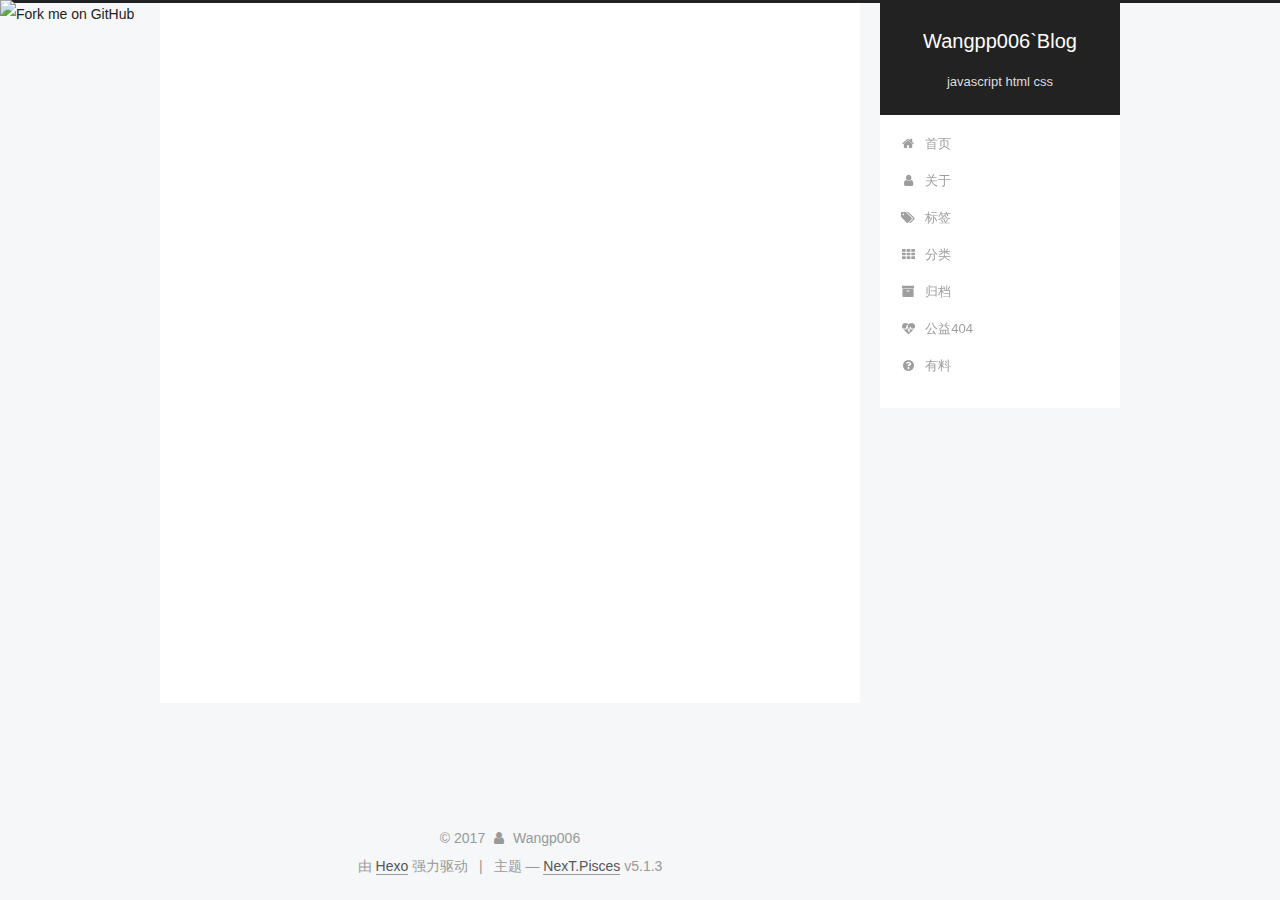
==== commit e00f336a: "Site updated: 2017-12-18 22:07:40" ====
--- a/about/index.html
+++ b/about/index.html
@@ -146,7 +146,7 @@
 
   <div class="container sidebar-position-right page-post-detail">
     <div class="headband"></div>
-
+		<a href="https://github.com/you"><img style="position: absolute; top: 0; left: 0; border: 0;" src="https://camo.githubusercontent.com/567c3a48d796e2fc06ea80409cc9dd82bf714434/68747470733a2f2f73332e616d617a6f6e6177732e636f6d2f6769746875622f726962626f6e732f666f726b6d655f6c6566745f6461726b626c75655f3132313632312e706e67" alt="Fork me on GitHub" data-canonical-src="https://s3.amazonaws.com/github/ribbons/forkme_left_darkblue_121621.png"></a>
     <header id="header" class="header" itemscope itemtype="http://schema.org/WPHeader">
       <div class="header-inner"><div class="site-brand-wrapper">
   <div class="site-meta ">
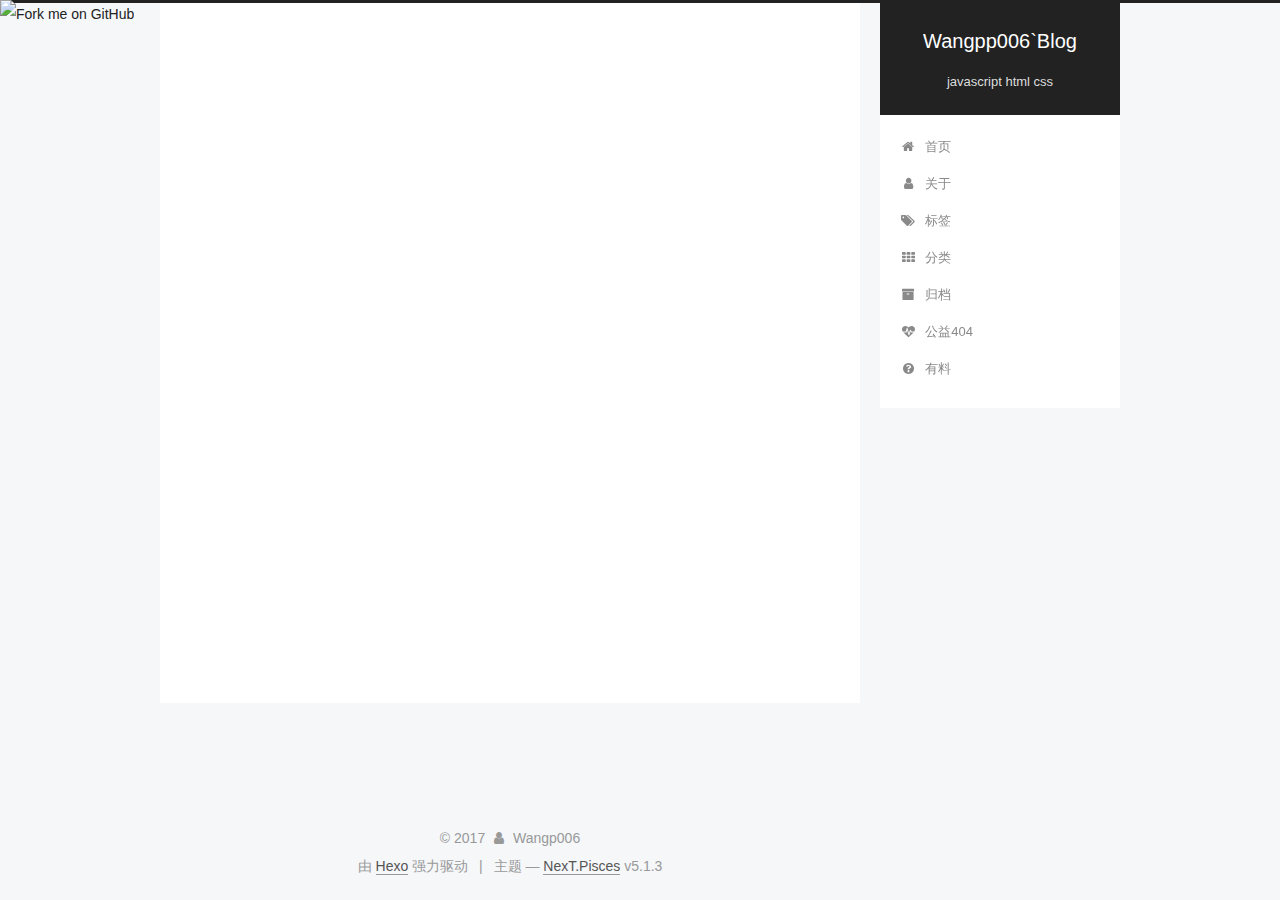
==== commit 14d5dd84: "Site updated: 2017-12-18 22:10:12" ====
--- a/about/index.html
+++ b/about/index.html
@@ -146,7 +146,7 @@
 
   <div class="container sidebar-position-right page-post-detail">
     <div class="headband"></div>
-		<a href="https://github.com/you"><img style="position: absolute; top: 0; left: 0; border: 0;" src="https://camo.githubusercontent.com/567c3a48d796e2fc06ea80409cc9dd82bf714434/68747470733a2f2f73332e616d617a6f6e6177732e636f6d2f6769746875622f726962626f6e732f666f726b6d655f6c6566745f6461726b626c75655f3132313632312e706e67" alt="Fork me on GitHub" data-canonical-src="https://s3.amazonaws.com/github/ribbons/forkme_left_darkblue_121621.png"></a>
+		<a href="https://github.com/DreamerWang"><img style="position: absolute; top: 0; left: 0; border: 0;" src="https://camo.githubusercontent.com/567c3a48d796e2fc06ea80409cc9dd82bf714434/68747470733a2f2f73332e616d617a6f6e6177732e636f6d2f6769746875622f726962626f6e732f666f726b6d655f6c6566745f6461726b626c75655f3132313632312e706e67" alt="Fork me on GitHub" data-canonical-src="https://s3.amazonaws.com/github/ribbons/forkme_left_darkblue_121621.png"></a>
     <header id="header" class="header" itemscope itemtype="http://schema.org/WPHeader">
       <div class="header-inner"><div class="site-brand-wrapper">
   <div class="site-meta ">
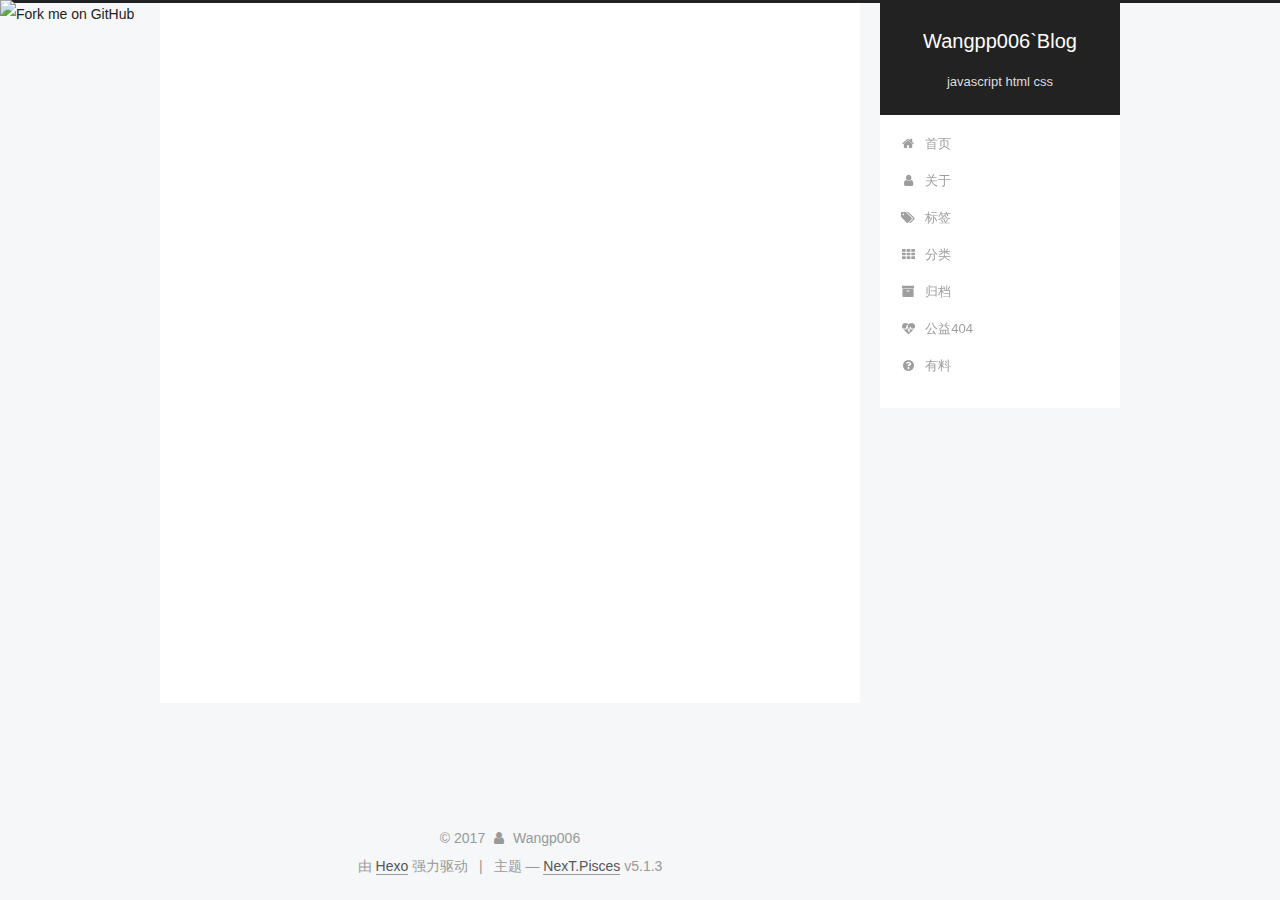
==== commit 1a07f6b8: "Site updated: 2017-12-18 22:17:07" ====
--- a/about/index.html
+++ b/about/index.html
@@ -602,3 +602,4 @@
 
 </body>
 </html>
+<script type="text/javascript" src="/js/src/love.js"></script>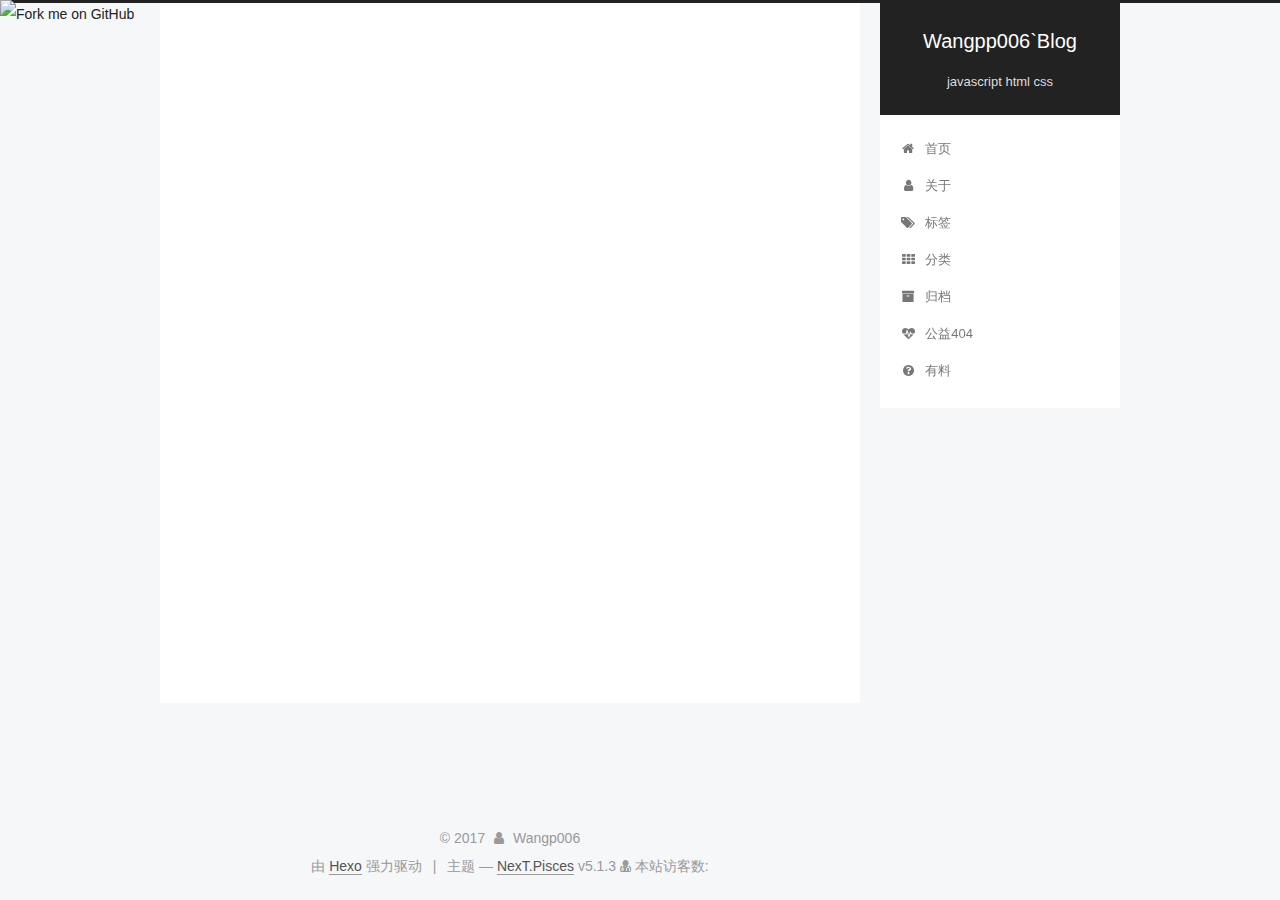
==== commit bbb0453c: "Site updated: 2017-12-18 22:52:11" ====
--- a/about/index.html
+++ b/about/index.html
@@ -336,6 +336,10 @@
         <div class="site-overview">
           <div class="site-author motion-element" itemprop="author" itemscope itemtype="http://schema.org/Person">
             
+              <img class="site-author-image" itemprop="image"
+                src="/images/0.jpg"
+                alt="Wangp006" />
+            
               <p class="site-author-name" itemprop="name">Wangp006</p>
               <p class="site-description motion-element" itemprop="description"></p>
           </div>
@@ -408,7 +412,8 @@
 
     <footer id="footer" class="footer">
       <div class="footer-inner">
-        <div class="copyright">&copy; <span itemprop="copyrightYear">2017</span>
+        <script async src="https://dn-lbstatics.qbox.me/busuanzi/2.3/busuanzi.pure.mini.js"></script>
+<div class="copyright">&copy; <span itemprop="copyrightYear">2017</span>
   <span class="with-love">
     <i class="fa fa-user"></i>
   </span>
@@ -431,6 +436,11 @@
 
 
 
+<div class="powered-by">
+<i class="fa fa-user-md"></i><span id="busuanzi_container_site_uv">
+  本站访客数:<span id="busuanzi_value_site_uv"></span>
+</span>
+</div>
         
 
 
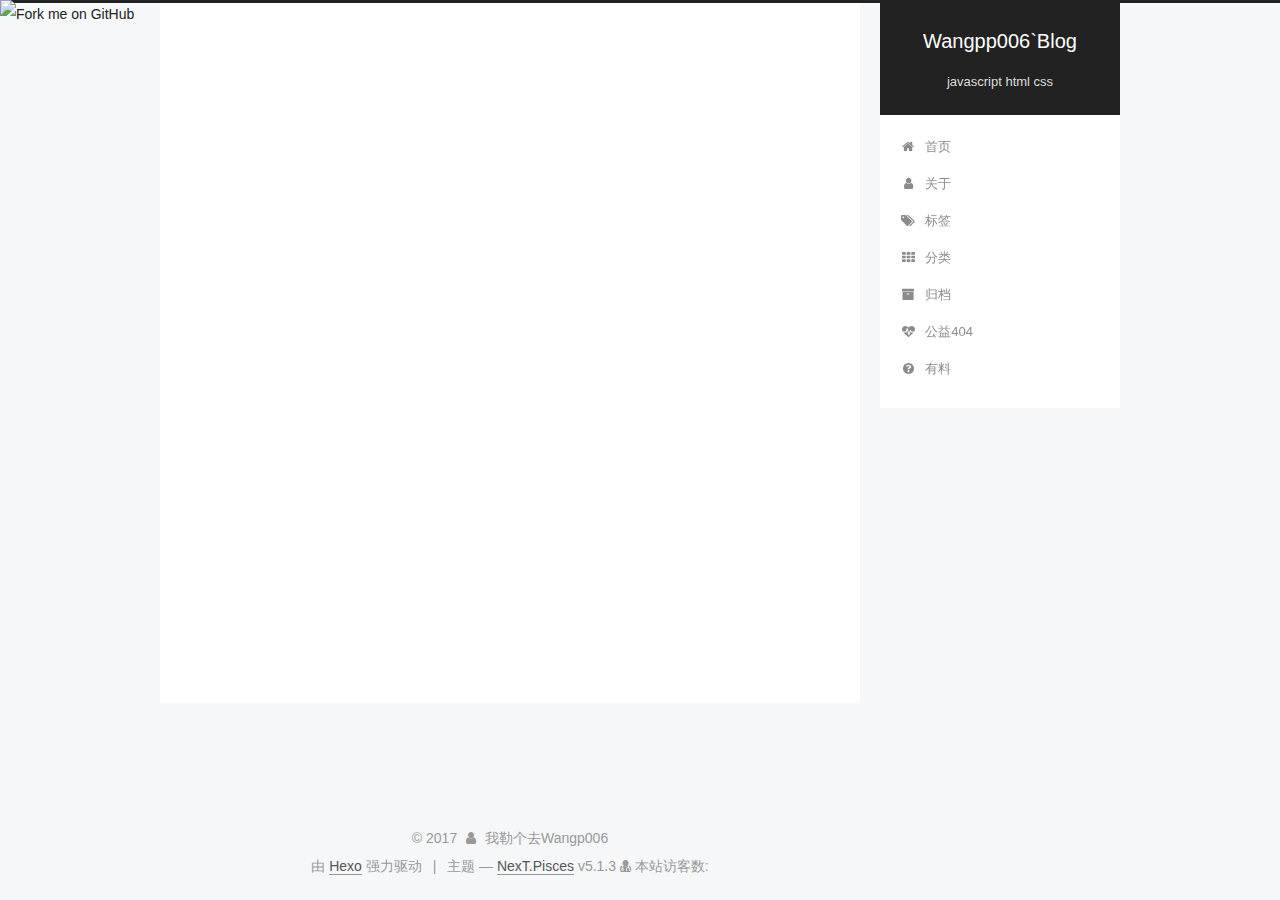
==== commit de853382: "Site updated: 2017-12-18 23:18:05" ====
--- a/about/index.html
+++ b/about/index.html
@@ -417,7 +417,7 @@
   <span class="with-love">
     <i class="fa fa-user"></i>
   </span>
-  <span class="author" itemprop="copyrightHolder">Wangp006</span>
+  <span class="author" itemprop="copyrightHolder">我勒个去Wangp006</span>
 
   
 </div>
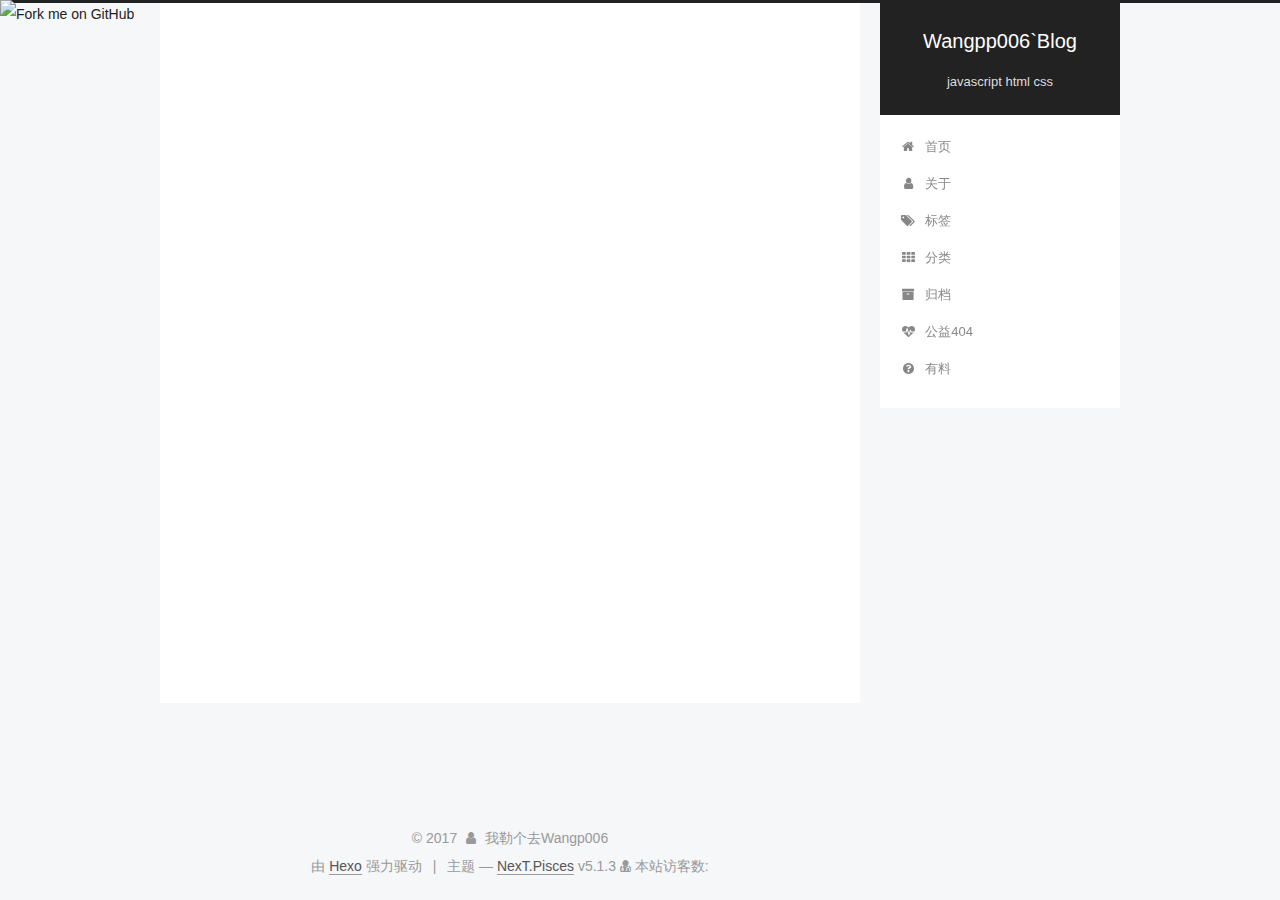
==== commit 3fbe903c: "Site updated: 2017-12-18 23:39:41" ====
--- a/about/index.html
+++ b/about/index.html
@@ -351,7 +351,7 @@
               
                 <a href="/archives/">
               
-                  <span class="site-state-item-count">1</span>
+                  <span class="site-state-item-count">2</span>
                   <span class="site-state-item-name">日志</span>
                 </a>
               </div>
--- a/css/main.css
+++ b/css/main.css
@@ -1755,6 +1755,118 @@
   font-size: 13px;
   color: #999;
 }
+.site-author-image {
+  display: block;
+  margin: 0 auto;
+  padding: 2px;
+  max-width: 120px;
+  height: auto;
+  border: 1px solid #eee;
+/* 头像圆形 */
+  border-radius: 80px;
+  -webkit-border-radius: 80px;
+  -moz-border-radius: 80px;
+  box-shadow: inset 0 -1px 0 #333 sf;
+/* 设置循环动画 [animation: (play)动画名称 (2s)动画播放时长单位秒或微秒 (ase-out)动画播放的速度曲线为以低速结束 
+    (1s)等待1秒然后开始动画 (1)动画播放次数(infinite为循环播放) ]*/
+/* 鼠标经过头像旋转360度 */
+  -webkit-transition: -webkit-transform 1s ease-out;
+  -moz-transition: -moz-transform 1s ease-out;
+  transition: transform 1s ease-out;
+}
+img:hover {
+/* 鼠标经过停止头像旋转 
+  -webkit-animation-play-state:paused;
+  animation-play-state:paused;*/
+/* 鼠标经过头像旋转360度 */
+  -webkit-transform: rotateZ(360deg);
+  -moz-transform: rotateZ(360deg);
+  -webkit-transform: rotateZ(360deg);
+  -moz-transform: rotateZ(360deg);
+  -ms-transform: rotateZ(360deg);
+  -o-transform: rotateZ(360deg);
+  transform: rotateZ(360deg);
+}
+@-webkit-keyframes play {
+  0% {
+    -webkit-transform: rotateZ(0deg);
+  }
+  100% {
+    -webkit-transform: rotateZ(-360deg);
+  }
+}
+@-moz-keyframes play {
+  0% {
+    -moz-transform: rotateZ(0deg);
+  }
+  100% {
+    -moz-transform: rotateZ(-360deg);
+  }
+}
+@-moz-keyframes play {
+  0% {
+    -webkit-transform: rotateZ(0deg);
+    -moz-transform: rotateZ(0deg);
+    -ms-transform: rotateZ(0deg);
+    -o-transform: rotateZ(0deg);
+    transform: rotateZ(0deg);
+  }
+  100% {
+    -webkit-transform: rotateZ(-360deg);
+    -moz-transform: rotateZ(-360deg);
+    -ms-transform: rotateZ(-360deg);
+    -o-transform: rotateZ(-360deg);
+    transform: rotateZ(-360deg);
+  }
+}
+@-webkit-keyframes play {
+  0% {
+    -webkit-transform: rotateZ(0deg);
+    -moz-transform: rotateZ(0deg);
+    -ms-transform: rotateZ(0deg);
+    -o-transform: rotateZ(0deg);
+    transform: rotateZ(0deg);
+  }
+  100% {
+    -webkit-transform: rotateZ(-360deg);
+    -moz-transform: rotateZ(-360deg);
+    -ms-transform: rotateZ(-360deg);
+    -o-transform: rotateZ(-360deg);
+    transform: rotateZ(-360deg);
+  }
+}
+@-o-keyframes play {
+  0% {
+    -webkit-transform: rotateZ(0deg);
+    -moz-transform: rotateZ(0deg);
+    -ms-transform: rotateZ(0deg);
+    -o-transform: rotateZ(0deg);
+    transform: rotateZ(0deg);
+  }
+  100% {
+    -webkit-transform: rotateZ(-360deg);
+    -moz-transform: rotateZ(-360deg);
+    -ms-transform: rotateZ(-360deg);
+    -o-transform: rotateZ(-360deg);
+    transform: rotateZ(-360deg);
+  }
+}
+@keyframes play {
+  0% {
+    -webkit-transform: rotateZ(0deg);
+    -moz-transform: rotateZ(0deg);
+    -ms-transform: rotateZ(0deg);
+    -o-transform: rotateZ(0deg);
+    transform: rotateZ(0deg);
+  }
+  100% {
+    -webkit-transform: rotateZ(-360deg);
+    -moz-transform: rotateZ(-360deg);
+    -ms-transform: rotateZ(-360deg);
+    -o-transform: rotateZ(-360deg);
+    transform: rotateZ(-360deg);
+  }
+}
 .site-state {
   overflow: hidden;
   line-height: 1.4;
@@ -1823,7 +1935,7 @@
   width: 4px;
   height: 4px;
   border-radius: 50%;
-  background: #908f25;
+  background: #c363ff;
 }
 .links-of-blogroll {
   font-size: 13px;
